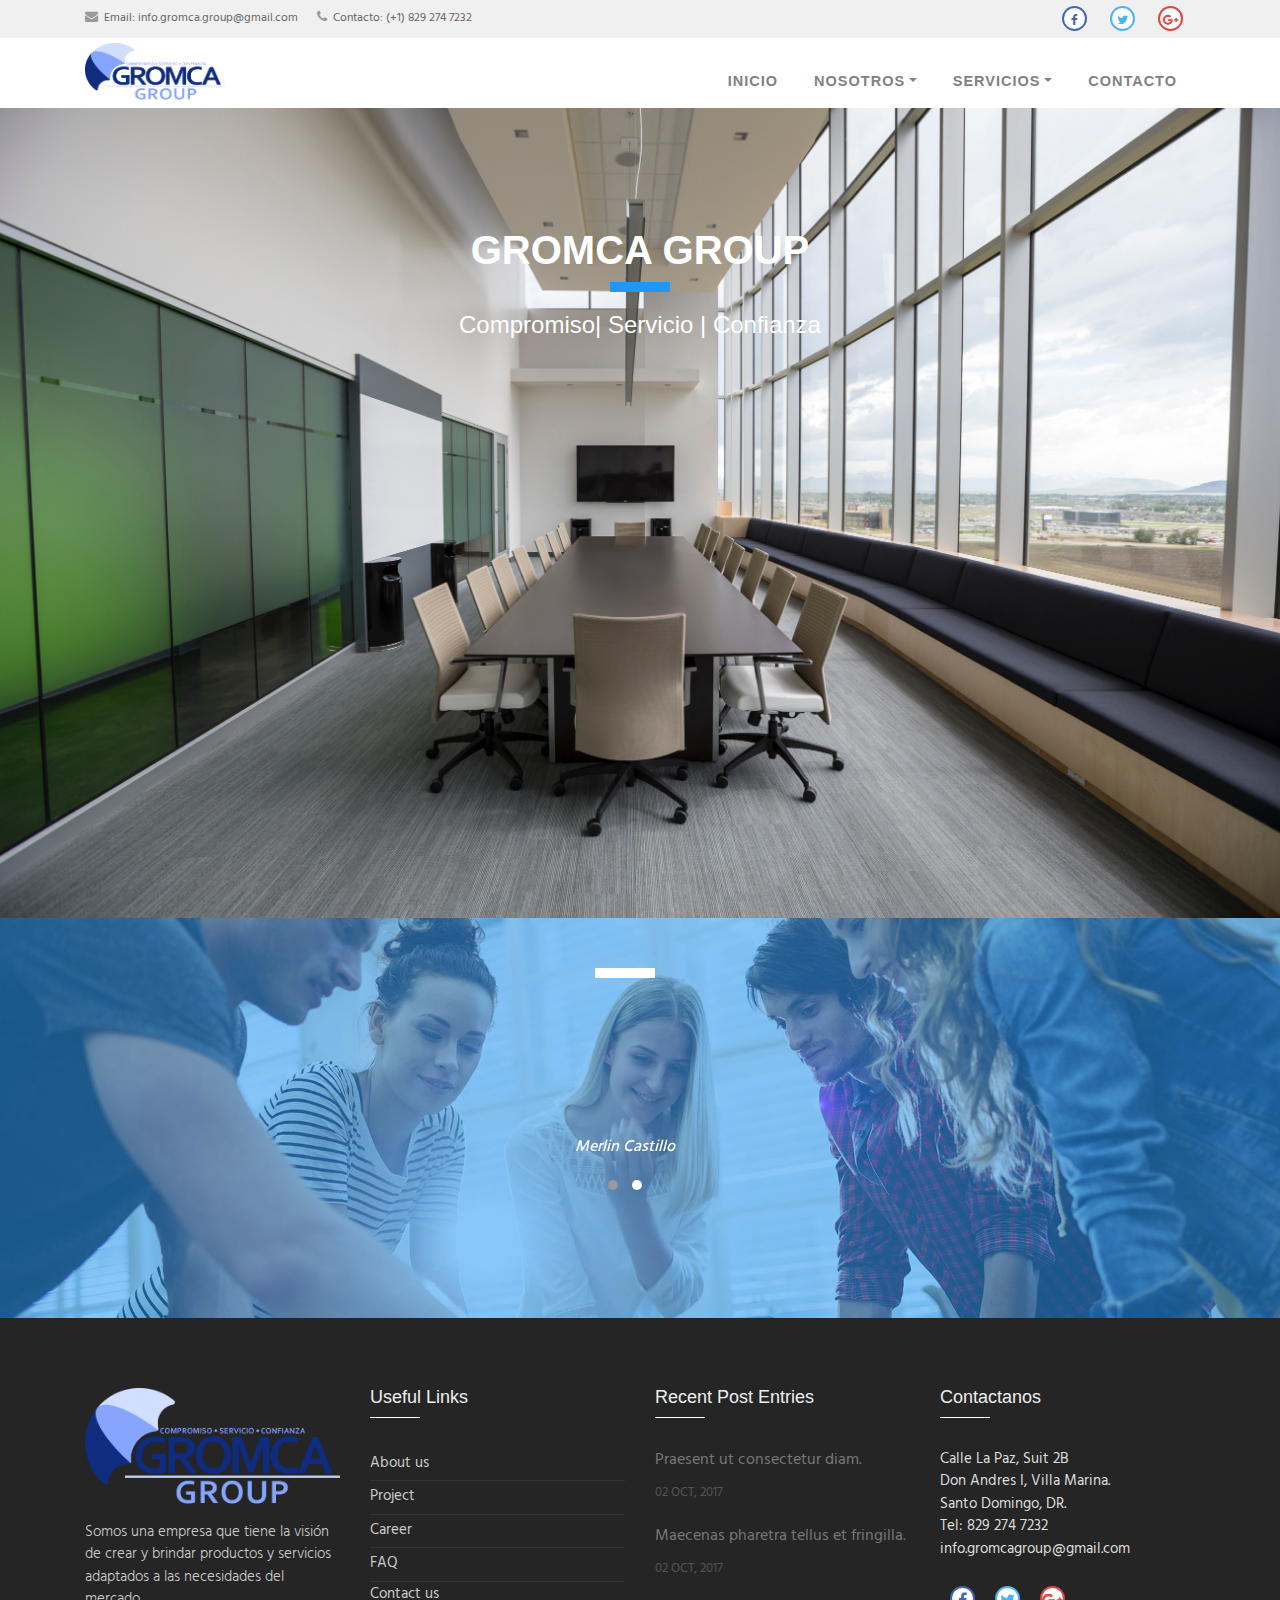
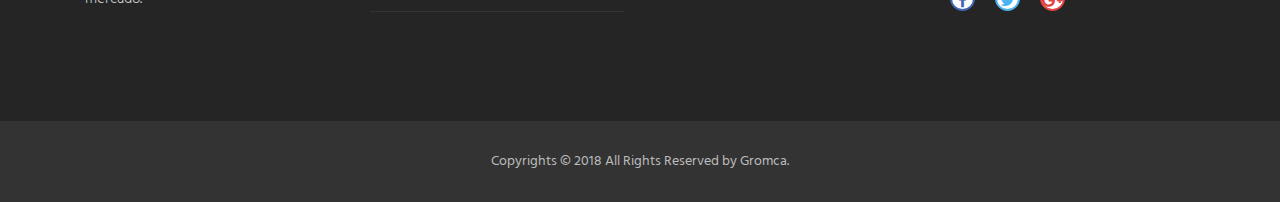
==== index.html @ 93f6288a "about and services update" ====
<!--
author: Boostraptheme
author URL: https://boostraptheme.com
License: Creative Commons Attribution 4.0 Unported
License URL: https://creativecommons.org/licenses/by/4.0/
-->

<!DOCTYPE html>
<html lang="en">

  <head>

    <meta charset="utf-8">
    <meta name="viewport" content="width=device-width, initial-scale=1, shrink-to-fit=no">
    <meta name="description" content="">
    <meta name="author" content="">

    <title>GROMCA</title>
    <link rel="shortcut icon" href="img/favicon.ico">

    <!-- Global Stylesheets -->
    <link href="https://fonts.googleapis.com/css?family=Roboto+Condensed:300,300i,400,400i,700,700i" rel="stylesheet">
    <link href="css/bootstrap/bootstrap.min.css" rel="stylesheet">
    <link rel="stylesheet" href="font-awesome-4.7.0/css/font-awesome.min.css">
    <link rel="stylesheet" href="css/animate/animate.min.css">
    <link rel="stylesheet" href="css/owl-carousel/owl.carousel.min.css">
    <link rel="stylesheet" href="css/owl-carousel/owl.theme.default.min.css">
    <link rel="stylesheet" href="css/style.css">
  </head>

  <body id="page-top">

<!--====================================================
                         HEADER
======================================================--> 

    <header>

      <!-- Top Navbar  -->
      <div class="top-menubar">
        <div class="topmenu">
          <div class="container">
            <div class="row">
              <div class="col-md-7">
                <ul class="list-inline top-contacts">
                  <li>
                    <i class="fa fa-envelope"></i> Email: <a href="mailto:info.gromca.group@gmail.com">info.gromca.group@gmail.com</a>
                  </li>
                  <li>
                    <i class="fa fa-phone"></i> Contacto: (+1) 829 274 7232
                  </li>
                </ul>
              </div> 
              <div class="col-md-5">
                <ul class="list-inline top-data">
                  <li><a href="#" target="_empty"><i class="fa top-social fa-facebook"></i></a></li>
                  <li><a href="#" target="_empty"><i class="fa top-social fa-twitter"></i></a></li>
                  <li><a href="#" target="_empty"><i class="fa top-social fa-google-plus"></i></a></li> 
                  <!-- <li><a href="#" class="log-top" data-toggle="modal" data-target="#login-modal">Login</a></li>  -->
                </ul>
              </div>
            </div>
          </div>
        </div> 
      </div> 
      
      <!-- Navbar -->
      <nav class="navbar navbar-expand-lg navbar-light" id="mainNav" data-toggle="affix">
        <div class="container">
          <a class="navbar-brand smooth-scroll" href="index.html">
            <img src="img/logo-s.png" alt="logo" class="img-fluid2">
          </a> 
          <button class="navbar-toggler navbar-toggler-right" type="button" data-toggle="collapse" data-target="#navbarResponsive" aria-controls="navbarResponsive" aria-expanded="false" aria-label="Toggle navigation"> 
                <span class="navbar-toggler-icon"></span>
          </button>  
          <div class="collapse navbar-collapse" id="navbarResponsive">
            <ul class="navbar-nav ml-auto">
                <li class="nav-item" ><a class="nav-link smooth-scroll" href="index.html">Inicio</a></li>
                <li class="nav-item dropdown" >
                  <a class="nav-link dropdown-toggle smooth-scroll" href="#" id="navbarDropdownMenuLink" data-toggle="dropdown" aria-haspopup="true" aria-expanded="false">Nosotros</a> 
                  <div class="dropdown-menu dropdown-cust" aria-labelledby="navbarDropdownMenuLink">
                    <a class="dropdown-item" href="about.html">Por qué Gromca?</a>
                    <a class="dropdown-item" href="team.html">Nuestro Equipo</a>
                  </div>
                </li>
                <li class="nav-item dropdown" >
                  <a class="nav-link dropdown-toggle smooth-scroll" href="#" id="navbarDropdownMenuLink" data-toggle="dropdown" aria-haspopup="true" aria-expanded="false">Servicios</a> 
                  <div class="dropdown-menu dropdown-cust" aria-labelledby="navbarDropdownMenuLink">
                    <a class="dropdown-item" href="upcoming.html">Productos</a>
                    <a class="dropdown-item" href="services.html">Servicios</a>
                  </div>
                </li>
                <li class="nav-item" ><a class="nav-link smooth-scroll" href="contact.html">Contacto</a></li>
                <li>
                  <div class="top-menubar-nav">
                    <div class="topmenu ">
                      <div class="container">
                        <div class="row">
                          <div class="col-md-9">
                            <ul class="list-inline top-contacts">
                              <li>
                                <i class="fa fa-envelope"></i> Email: <a href="mailto:info.gromca.group@gmail.com">info.gromca.group@gmail.com</a>
                              </li>
                              <li>
                                <i class="fa fa-phone"></i> Contacto: (1) 829 274 7232
                              </li>
                            </ul>
                          </div> 
                          <div class="col-md-3">
                            <ul class="list-inline top-data">
                              <li><a href="#" target="_empty"><i class="fa top-social fa-facebook"></i></a></li>
                              <li><a href="#" target="_empty"><i class="fa top-social fa-twitter"></i></a></li>
                              <li><a href="#" target="_empty"><i class="fa top-social fa-google-plus"></i></a></li> 
                            </ul>
                          </div>
                        </div>
                      </div>
                    </div> 
                  </div>
                </li>
            </ul>  
          </div>
        </div>
      </nav>
    </header> 


<!--====================================================
                         HOME
======================================================-->
    <section id="home">
      <div id="carousel" class="carousel slide carousel-fade"> 
        <!-- Carousel items -->
         <div class="container">
        <div class="row title-bar" >
          <div class="col-lg-12">
            <h1 class="wow fadeInUp" style="color: white">GROMCA GROUP</h1>
             <div class="heading-border"></div>
		<div class = "container" style="text-align: center;">
			<h4 class="wow fadeInUp" data-wow-delay="0.4s" style="color: white">Compromiso| Servicio | Confianza </h4>
		</div>
          </div>
        </div>
      </div>   
      </div> 
    </section> 
	 


<!--====================================================
                  COMPANY THOUGHT
======================================================-->
    <div class="overlay-thought"></div>
    <section id="thought" class="bg-parallax thought-bg">
      <div class="container">
        <div id="thought-desc" class="row title-bar title-bar-thought owl-carousel owl-theme">
          <div class="col-md-12 ">
            <div class="heading-border bg-white"></div>
            <p class="wow fadeInUp" data-wow-delay="0.4s"><b>Gromca Group</b> más que una compañia es un grupo familiar donde nos encargamos de darte soluciones, queremos minimizar tus preocupaciones. Así que dejalo en nuestras manos.</p>
            <h6>Merlin Castillo</h6>
          </div>
          <div class="col-md-12 thought-desc">
            <div class="heading-border bg-white"></div>
            <p class="wow fadeInUp" data-wow-delay="0.4s">Gracias a nuestra etica de trabajo nuestros clientes confian en nosotros, sumate,  </p>
            <h6>Guarionex Rosario </h6>
          </div>
        </div>
      </div>         
    </section> 
    

  

<!--====================================================
                      FOOTER
======================================================--> 
    <footer> 
        <div id="footer-s1" class="footer-s1">
          <div class="footer">
            <div class="container">
              <div class="row">
                <!-- About Us -->
                <div class="col-sm-3">
                  <div><img src="img/logo-w.png" alt="" class="img-fluid3"></div>
                  <ul class="list-unstyled comp-desc-f">
                     <li><p>Somos una empresa que tiene la visión de crear y brindar productos y servicios adaptados a las necesidades del mercado. </p></li> 
                  </ul><br> 
                </div>
                <!-- End About Us -->


                
                <!-- Recent News -->
                <div class="col-md-3 col-sm-6 ">
                  <div class="heading-footer"><h2>Useful Links</h2></div>
                  <ul class="list-unstyled link-list">
                    <li><a href="about.html">About us</a><i class="fa fa-angle-right"></i></li> 
                    <li><a href="project.html">Project</a><i class="fa fa-angle-right"></i></li> 
                    <li><a href="careers.html">Career</a><i class="fa fa-angle-right"></i></li> 
                    <li><a href="faq.html">FAQ</a><i class="fa fa-angle-right"></i></li> 
                    <li><a href="contact.html">Contact us</a><i class="fa fa-angle-right"></i></li> 
                  </ul>
                </div>

                <!-- End Recent list --> 



                <!-- Recent Blog Entries -->
                <div class="col-md-3 col-sm-6 ">
                  <div class="heading-footer"><h2>Recent Post Entries</h2></div>
                  <ul class="list-unstyled thumb-list">
                    <li>
                      <div class="overflow-h">
                        <a href="#">Praesent ut consectetur diam.</a>
                        <small>02 OCT, 2017</small>
                      </div>
                    </li>
                    <li>
                      <div class="overflow-h">
                        <a href="#">Maecenas pharetra tellus et fringilla.</a>
                        <small>02 OCT, 2017</small>
                      </div>
                    </li>
                  </ul>
                </div>
                <!-- End Recent Blog Entries -->

                <!-- Latest Tweets -->
                <div class="col-md-3 col-sm-6">
                  <div class="heading-footer"><h2>Contactanos</h2></div>
                  <address class="address-details-f">
                    Calle La Paz, Suit 2B<br>
					Don Andres I, Villa Marina.<br>
                    Santo Domingo, DR. <br>
                    Tel: 829 274 7232 <br>
                    <a href="info.gromcagroup@gmail.com" class=""> info.gromcagroup@gmail.com</a>
                  </address>  
                  <ul class="list-inline social-icon-f top-data">
                    <li><a href="#" target="_empty"><i class="fa top-social fa-facebook"></i></a></li>
                    <li><a href="#" target="_empty"><i class="fa top-social fa-twitter"></i></a></li>
                    <li><a href="#" target="_empty"><i class="fa top-social fa-google-plus"></i></a></li> 
                  </ul>
                </div>
                <!-- End Latest Tweets -->
              </div>
            </div><!--/container -->
          </div> 
        </div>

        <div id="footer-bottom">
            <div class="container">
                <div class="row">
                    <div class="col-md-12">
                        <div id="footer-copyrights">
                            <p>Copyrights &copy; 2018 All Rights Reserved by Gromca.</p>
                        </div>
                    </div> 
                </div>
            </div>
        </div>
        <a href="#home" id="back-to-top" class="btn btn-sm btn-green btn-back-to-top smooth-scrolls hidden-sm hidden-xs" title="home" role="button">
            <i class="fa fa-angle-up"></i>
        </a>
    </footer>

    <!--Global JavaScript -->
    <script src="js/jquery/jquery.min.js"></script>
    <script src="js/popper/popper.min.js"></script>
    <script src="js/bootstrap/bootstrap.min.js"></script>
    <script src="js/wow/wow.min.js"></script>
    <script src="js/owl-carousel/owl.carousel.min.js"></script>

    <!-- Plugin JavaScript -->
    <script src="js/jquery-easing/jquery.easing.min.js"></script> 
    <script src="js/custom.js"></script> 
  </body>

</html>
---- css/style.css ----
/*
author: Boostraptheme
author URL: https://boostraptheme.com
License: Creative Commons Attribution 4.0 Unported
License URL: https://creativecommons.org/licenses/by/4.0/
*/ 

/*====================================================
                DEFAULT VALUES:

                Font Family                 : Roboto Condensed
                
                Greenish Blue               : #2196f3       (Buttons, Icons, Links, Lines & Backgrounds)
                Steel Gray                  : #41464b       (Headings)
                light Gray                  : #61666b       (Heading Second)
                Gray                        : #717171       (Paragraphs)
                Gray extra light            : #f5f5f5       (Content Background)
                White                       : #fff          (Text With Black Backgrounds)
                Black                       : #000 

======================================================*/

@import url('https://fonts.googleapis.com/css?family=Hind:400,600');

/* General CSS */

html,
body {
    height: 100%;
}

body {
    font-family: 'Hind', sans-serif;
}  

h1, h2, h3, h4, h5 {
    font-family: 'Roboto', sans-serif;
    color:#FFFFFF;
    /*text-transform: uppercase;*/
} 

a {
    font-family: 'Hind', sans-serif;
    color: #2196f3;
}

p {
    font-family: 'Hind', sans-serif;
    color: #64707b;
    font-size: 15px;
    font-weight: 300;
}

@media (min-width: 1600px) {
    p {
        font-family: 'Hind', sans-serif;
        color: #64707b;
        font-size: 16px;
        font-weight: 300;
    }    
}
 
/*====================================================
                       NAVIGATION
======================================================*/
     
    /*Top Navbar*/

    .top-menubar-nav {
        display: none;
    }

    header .topmenu {
        background: #f0f0f0;
        border-top: solid 1px #f0f0f0;
        border-bottom: solid 1px #f0f0f0;
    }


    /*Top Contacts*/

    header .topmenu ul {
        margin: 0;
    }

    header .topmenu .top-contacts {
        line-height: 25px;
    }

    header .topmenu .top-contacts li {
        color: #666;
        padding: 5px 0;
        font-size: 12px;
        margin-right: 15px;
        display: inline-block;
    }

    header .topmenu .top-contacts li a {
        color: #666;
    }

    header .topmenu .top-contacts i {
        color: #999;
        font-size: 13px;
        margin-right: 3px;
    }


    /*Top Data*/

    header .topmenu .top-data {
        text-align: right;
    }

    header .topmenu .top-data li {
        padding: 5px 11px;
        margin-left: -4px;
        display: inline-block;
        border-right: solid 1px #eee;
    }

    header .topmenu .top-data li:first-child {
        margin-left: 0;
        border-left: solid 1px #eee;
    }

    header .topmenu .top-data li a {
        font-size: 12px;
    }

    header .topmenu .top-data li a:hover {
        text-decoration: none;
    }

    .top-social {
        height: 25px;
        line-height: 25px;
        text-align: center;
        width: 25px;
        border-radius: 50%;
        background: #fff;
    }

    header .topmenu .top-data li i.top-social.fa-facebook,
    .social-icon-f li i.top-social.fa-facebook {
        border: 2px solid #4267b2;
        color: #4267b2;
    }

    header .topmenu .top-data li i.top-social.fa-facebook:hover,
    .social-icon-f li i.top-social.fa-facebook:hover {
        background: #4267b2;
        color: #fff;
    }

    header .topmenu .top-data li i.top-social.fa-twitter,
    .social-icon-f li i.top-social.fa-twitter {
        border: 2px solid #4AB3F4;
        color: #4AB3F4;
    }

    header .topmenu .top-data li i.top-social.fa-twitter:hover,
    .social-icon-f li i.top-social.fa-twitter:hover {
        background: #4AB3F4;
        color: #fff;
    }

    header .topmenu .top-data li i.top-social.fa-google-plus,
    .social-icon-f li i.top-social.fa-google-plus {
        border: 2px solid #e24343;
        color: #e24343;
    }

    header .topmenu .top-data li i.top-social.fa-google-plus:hover,
    .social-icon-f li i.top-social.fa-google-plus:hover {
        background: #e24343;
        color: #fff;
    }

    header .topmenu .top-data li a.log-top {
        text-decoration: none;
        font-size: 15px;
        font-weight: 700;
        color:#888;
    }

    header .topmenu .top-data li a.log-top:hover {
        color:#555;
    }


    /*Responsive Topbar*/

    @media (max-width: 991px) {
        header .topmenu ul {
            text-align: center !important;
        }

        header .topmenu .top-data li {
            top: 1px;
            padding: 6px 10px;
            margin-left: -5px;
            position: relative;
            border: solid 1px #eee;
        }
    }


    /*Navbar*/
    .affix {
        position: fixed;
        top: 0;
        right: 0;
        left: 0;
        z-index: 1030;
        box-shadow: 0px 0.5px 4px #c3c2c2;
    }  

    .navbar {
        padding: 0;
        -webkit-transition: all .5s ease-in-out;
        transition: all .5s ease-in-out;
        background: #fff;
    }

    .navbar-header {
        padding-left: 85px;
    }

    .justify-content-end {
        padding-right: 85px;
    }

    .navbar-nav {
        float: right;
    }


    .navbar-nav>li {
        height: 65px;
        line-height: 65px;
        border-bottom: 3px solid rgba(0, 0, 0, 0);
        transition: all .5s ease-in-out;
    }

    .navbar-nav>li:hover,
    .navbar-nav>li:active {
        border-bottom: 2px solid #2196f3;
        background: #f0f0f0;
    }

    .navbar-nav>li>a {
        color: #808282 !important; 
        font-size: 14.5px;
        font-weight: 700;
        font-family: "hine", sans-serif;
        text-transform: uppercase;
        letter-spacing: 1px;
        margin: 0 10px;
    }

    .navbar-nav>li>a:hover,
    .navbar-nav>li>a:active {
        color: #2196f3!important;
    }

    
    /*This is item search bar*/

    .navbar-nav li>.search {
        color: #aaa;
        cursor: pointer;
        font-size: 15px;
        z-index: 0;
        min-width: 30px;
        margin-top: 3px;
        padding: 28px 0;
        text-align: center;
        display: inline-block;
    }

    .navbar-nav li>.search:hover {
        color: #2196f3;
    }

    .navbar .search-open {
        right: 0;
        top: 65px;
        display: none;
        height: 50px;
        padding: 4px;
        position: absolute;
        background: #fff;
        box-shadow: 0 0 3px #ddd;
        z-index: 1001;
    }

    .navbar .search-open input,
    .navbar .search-open span {
        height: 40px;
        border-color: #2196f3;
        line-height: 50px;
    }

    .navbar .search-open span {
        background: #2196f3;
        color: #fff;
    }

    .navbar-toggle {
        background-color: rgba(0, 0, 0, 0.1);
        border: 1px solid #fff;
        border-radius: 0;
    }

    .navbar-toggle .navbar-toggler-icon {
        background-color: #fff!important;
    }

    .navbar-collapse {
        max-height: none !important;
    }

    .vesco-top-nav ul.navbar-nav>li>a.active {
        color: #2196f3!important;
    }
      
    @media (min-width: 992px){

        .navbar-expand-lg .navbar-nav .dropdown-menu.mega-menu {
            position: absolute;
            left: -280px;
        }

        .dropdown-cust.mega-menu .dropdown-item {
            border-right: 1px solid #e0e0e0;
        }    

        .dropdown-cust.mega-menu {
            margin-top: 0px;
            min-width: 450px;
            padding: 0;
            border-top: 2px solid #2196f3;
            border-left: 2px solid rgba(1, 1, 1, 0);
            border-right: 2px solid rgba(1, 1, 1, 0);
            border-bottom: 2px solid #2196f3;
            border-radius: 0;
        }
    } 

    @media (min-width: 992px) and (max-width: 1200px) {
        .navbar-expand-lg .navbar-nav .dropdown-menu.mega-menu {
            position: absolute;
            left: -300px;
        }    
    }

    .dropdown-cust {
        margin-top: 0px;
        min-width: 220px;
        padding: 0;
        border-top: 2px solid #2196f3;
        border-left: 2px solid rgba(1, 1, 1, 0);
        border-right: 2px solid rgba(1, 1, 1, 0);
        border-bottom: 2px solid #2196f3;
        border-radius: 0;
    } 

    .dropdown-cust .dropdown-item {
        display: block;
        width: 100%;
        padding: 0px 1rem;
        margin: 0px;
        height: 40px;
        line-height: 40px;
        font-size: 14px;
        clear: both;
        font-weight: 400;
        color: #61666b;
        text-align: inherit;
        white-space: nowrap;
        text-transform: uppercase;
        background: 0 0;
        border-bottom: 1px solid #e0e0e0;
    } 

    .dropdown-cust .dropdown-item:hover,
    .dropdown-cust .dropdown-item.active {
        background: #f0f0f0;
    }

    .dropdown-cust.mega-menu .mega-menu-img img {
    }

    @media (max-width: 991px) {

        .navbar>.container .navbar-nav {
            float: left;
            border-top: 1px solid #ddd;
            width: 100%;
        }

        .navbar>.container .navbar-brand,
        .navbar>.container-fluid .navbar-brand {
            padding: 12px 0px;
            margin-left: -10px;
        }

        .navbar-toggle {
            margin-right: 0;
        }

        .navbar .search-open {
            width: 100%;
        }

        .navbar-nav>li {
            height: auto;
            line-height: 35px;
            border-bottom: 3px solid rgba(0, 0, 0, 0);
            transition: all .5s ease-in-out;
            border-bottom: 1px solid #ddd;
        }

        .navbar-nav>li.active,
        .navbar-nav>li:hover,
        .navbar-nav>li:active {
            border-bottom: 2px solid #ddd;
            background: #f0f0f0;
        }

        .navbar li>.search {
            display: none;
        }

        .navbar .search-open {
            right: 0;
            top: 0;
            display: block;
            height: auto;
            line-height: 50px;
            padding: 4px;
            position: relative;
            box-shadow: none;
            background: none;
            z-index: 1;
        }

        .dropdown-cust {
            margin-top: -2px;
            min-width: 220px;
            padding: 0;
            border-left: 2px solid rgba(1, 1, 1, 0);
            border-right: 2px solid rgba(1, 1, 1, 0);
            border-bottom: 2px solid #2196f3;
            border-radius: 0;
            z-index: 0;
            overflow: hidden;
        }
    }

    @media (max-width: 767px) {

        .affix {
            position: absolute;
            top: 0;
            right: 0;
            left: 0;
            z-index: 1030;
            box-shadow: 0px 0.5px 4px #c3c2c2;
        }  

        .top-menubar {
            display: none;
        }

        .container {
            max-width: 100%;
        }

        .navbar>.container .navbar-brand,
        .navbar>.container .navbar-toggler,
        .navbar>.container-fluid .navbar-brand {
            margin: 8px 10px;
        }

        .navbar>.container .navbar-brand,
        .navbar>.container-fluid .navbar-brand {
            padding: 8px 0px;
        }

        .navbar-nav>li {
            line-height: 25px;
            padding: 0 20px;
            border-bottom: 3px solid rgba(0, 0, 0, 0);
            transition: all .5s ease-in-out;
            border-bottom: 1px solid #ddd;
        }

        .navbar-nav>li:last-child {
            padding: 0px;
        }
        .navbar-nav>li.dropdown .dropdown-menu {
            margin-bottom: 15px;
        }

        .top-menubar-nav {
            display: block;
        }
    }

    @media (min-width: 1600px) {
        .dropdown-cust .dropdown-item {
            font-size: 15px;
        }
    }

/*====================================================
                  BUTTON (Generic)
======================================================*/

    .btn-general {
        background-color: transparent;
        text-align: center;
        border-width: 1px;
        border-radius: 0px;
        font-size: 16px;
        padding: 10px 15px;
        font-weight: 400;
        text-transform: uppercase;
    }

    .btn-white {
        border-color: #2196f3;
        background-color: #2196f3;
        color: #fff;
    }

    .btn-white:hover,
    .btn-white:focus {
        background-color: transparent;
        color: #2196f3;
        cursor: pointer;
    }

    .btn-green {
        border-color: #2196f3;
        color: #2196f3;
    }

    .btn-green:hover,
    .btn-green:focus {
        background-color: #2196f3;
        color: #fff;
        cursor: pointer;
    }
     
/*====================================================
                       HOME
======================================================*/

    .carousel-fade {
        height: 90vh;
        background-size: cover;
        background-position: center center;
        background-repeat: no-repeat;
        background-image: url(../img/PageImages/home.jpg);
    }

    .carousel-fade .carousel-inner .carousel-item {
        -webkit-transition-property: opacity;
        transition-property: opacity;
    }

    .carousel-fade .carousel-control {
        z-index: 2;
    }

    .carousel-fade {
        position: relative;
        height: 90vh;
    }

    .hero {
        position: absolute;
        top: 45%;
        left: 50%;
        background: rgba(0, 0, 0, 0.7);
        border: 5px solid #fff;
        padding: 40px;
        z-index: 3;
        color: #c0c0c0;
        text-align: center;
        text-transform: uppercase;
        text-shadow: 1px 1px 0 rgba(0, 0, 0, 0);
        -webkit-transform: translate3d(-50%, -50%, 0);
        -moz-transform: translate3d(-50%, -50%, 0);
        -ms-transform: translate3d(-50%, -50%, 0);
        -o-transform: translate3d(-50%, -50%, 0);
        transform: translate3d(-50%, -50%, 0);
    }

    .hero h1 {
        font-size: 3.5em;
        color: #fff;
        font-weight: 700;
        width: 600px;
        margin: 0;
        padding: 0;
        opacity: 1;
        letter-spacing: 2px;
        margin-bottom: 30px;
    }

    .hero h1 span a {
        color: #2196f3;
        text-decoration: none;
    }

    .hero h3 {
        font-size: 1em;
        color: #fff;
        letter-spacing: 2px;
        margin-bottom: 15px;
    }

    .hero button {
        margin: 10px 0;
    }

    .carousel-fade .carousel-inner .carousel-item .hero {
        opacity: 0;
        -webkit-transition: 2s all ease-in-out .1s;
        -moz-transition: 2s all ease-in-out .1s;
        -ms-transition: 2s all ease-in-out .1s;
        -o-transition: 2s all ease-in-out .1s;
        transition: 2s all ease-in-out .1s;
    }

    .carousel-fade .carousel-inner .carousel-item.active .hero {
        opacity: 1;
        -webkit-transition: 2s all ease-in-out .1s;
        -moz-transition: 2s all ease-in-out .1s;
        -ms-transition: 2s all ease-in-out .1s;
        -o-transition: 2s all ease-in-out .1s;
        transition: 2s all ease-in-out .1s;
    }

    .overlay {
        position: absolute;
        width: 100%;
        height: 90%;
        z-index: 2;
        background: rgba(0, 0, 0, 0);
    }

    .carousel-fade .carousel-inner .carousel-item {
        height: 100vh;
    }

    @media (max-width: 767px) {
        .hero h1 {
            font-size: 2.5em;
            color: #fff;
            font-weight: 700;
            width: 400px;
            margin: 0;
            padding: 0;
            opacity: 1;
            letter-spacing: 2px;
            margin-bottom: 30px;
        }
        .hero h3 {
            font-size: 1em;
            color: #fff;
            letter-spacing: 2px;
            line-height: 25px;
            margin-bottom: 15px;
        }
    }

    @media (max-width: 575px) {
        .hero {
            position: absolute;
            top: 45%;
            padding: 20px 0px;
        }
        .hero h1 {
            font-size: 1.9em;
            color: #fff;
            font-weight: 700;
            width: 370px;
            margin: 0;
            padding: 0;
            opacity: 1;
            letter-spacing: 2px;
            margin-bottom: 30px;
        }
        .hero h3 {
            font-size: .9em;
            color: #fff;
            letter-spacing: 2px;
            line-height: 25px;
            margin-bottom: 15px;
        }
    }

    @media (max-width: 420px) {
        .hero {
            position: absolute;
            top: 45%;
            padding: 20px 0;
            border: 3px solid #fff;
        }
        .hero h1 {
            font-size: 1.7em;
            color: #fff;
            font-weight: 700;
            width: 295px;
            margin: 0;
            padding: 0;
            opacity: 1;
            letter-spacing: 2px;
            margin-bottom: 30px;
        }
        .hero h3 {
            font-size: .8em;
            color: #fff;
            letter-spacing: 2px;
            line-height: 25px;
            margin-bottom: 15px;
        }
    }

/*====================================================
               OTHER HOME PAGE
======================================================*/

      .home-p {
        z-index: 1;
        padding: 100px 0;
        position: relative;
      }

      .home-p.breadcrumbs-lg {
        padding: 200px 0;
      } 

      .home-p.pages-head1 {
        background: url(../img/img/banner-1.jpg) no-repeat;
        background-size: cover;
        background-position: center center;
      }
      .home-p.pages-head1about {
        background: url(../img/project/pro-3.jpg) no-repeat;
        background-size: cover;
        background-position: center center;
      }
      .home-p.pages-clean {
        background: url(../img/img/pro-3.jpg) no-repeat;
        background-size: cover;
        background-position: center center;
      }
      .home-p.pages-security {
        background: url(../img/img/seguridad.jpg) no-repeat;
        background-size: cover;
        background-position: center center;
      }
      .home-p.pages-maintenance {
        background: url(../img/img/mantenimiento.jpg) no-repeat;
        background-size: cover;
        background-position: center center;
      }

      .home-p.pages-head2 {
        background: url(../img/img/banner-2.jpg) no-repeat;
        background-size: cover;
        background-position: center center;
      } 

      .home-p.pages-head3 {
        background: url(../img/img/banner-3.jpg) no-repeat;
        background-size: cover;
        background-position: center center;
      }  

      .home-p.pages-head4 {
        background: url(../img/PageImages/contact.jpg) no-repeat;
        background-size: cover;
        background-position: center center;
      }  

      .home-p:after {
        top: 0;
        left: 0;
        z-index: -1;
        width: 100%;
        height: 100%;
        content: " ";
        position: absolute;
        background: rgba(0,0,0,0.2);
      }

      .home-p h1 {
        color: #fff;
        font-size: 40px;
        line-height: 50px;
        text-transform: uppercase;
      }

      .home-p p {
        color: #fff;
        font-size: 24px;
        font-weight: 200;
        margin-bottom: 0;
        text-transform: uppercase;
      }

      @media (max-width: 992px) {
        .home-p.breadcrumbs-lg {
          padding: 100px 0;
        }
      }

      @media (max-width: 768px) {
        .home-p,
        .home-p.breadcrumbs-lg {
          padding: 50px 0;
        }

        .home-p h1 {
          font-size: 30px;
          line-height: 40px;
        }

        .home-p p {
          font-size: 18px;
        }
      }

/*====================================================
               TITLE CONTENT (Generic)
======================================================*/

    .title-bar {
        padding: 100px 0;
    }

    .title-bar h1 {
        color: #41464b;
        text-align: center;
        font-weight: 700;
        margin: 20px auto 10px auto;
    }

    .title-bar .heading-border {
        width: 60px;
        height: 10px;
        background-color: #2196f3;
        margin: 0 auto 20px auto;
    }

    .heading-border-light {
        width: 30px;
        height: 5px;
        background-color: #2196f3;
        margin: 0 0 20px 0;
    }

    .title-bar p {
        color: #717171;
    }

    .title-bar p {
        text-align: center;
        font-size: 15px;
        line-height: 1.5;
        padding-bottom: 40px;
        margin: 0 auto;
        max-width: 700px;
    }

    .title-bar .title-but {
        margin: 0;
        background-color: transparent;
        text-align: center;
    }

    @media (max-width: 575px) {

        .title-bar {
            padding: 50px 0;
        }

        .title-bar h1 {
            color: #41464b;
            font-size: 30px;
            text-align: center;
            font-weight: 700;
            margin: 20px auto 10px auto;
        }

        .title-bar p {
            text-align: center;
            font-size: 14px;
            line-height: 1.5;
            padding-bottom: 40px;
            margin: 0 auto;
            max-width: 700px;
        }
    }

    @media (min-width: 1600px) {
        .title-bar p {
            font-size: 16px;
        }
    }

/*====================================================
               COLOR (Generic)
======================================================*/

    .cl-white {
        color: #fff;
    }

    .cl-atlantis {
        color: #fff;
    }

    .bg-white {
        background: #fff;
    }

    .bg-atlantis {
        background: #2196f3;
    }

    .bg-starship {
        background: #cdd613;
    }

    .bg-matisse {
        background: #0b385d;
    }

    .bg-chathams {
        background: #0aa1b9;
    }

    .bg-gray {
        background: #f0f0f0;
    }

    .bg-light-gray {
        background: #f9f9f9;
    }

    .bg-gradiant {
        background: -moz-linear-gradient(45deg, rgba(34, 155, 242, 1) 0%, rgba(0, 128, 129, 1) 99%, rgba(0, 128, 128, 1) 100%);
        /* ff3.6+ */
        background: -webkit-gradient(linear, left bottom, right top, color-stop(0%, rgba(34, 155, 242, 1)), color-stop(99%, rgba(0, 128, 129, 1)), color-stop(100%, rgba(0, 128, 128, 1)));
        /* safari4+,chrome */
        background: -webkit-linear-gradient(45deg, rgba(34, 155, 242, 1) 0%, rgba(0, 128, 129, 1) 99%, rgba(0, 128, 128, 1) 100%);
        /* safari5.1+,chrome10+ */
        background: -o-linear-gradient(45deg, rgba(34, 155, 242, 1) 0%, rgba(0, 128, 129, 1) 99%, rgba(0, 128, 128, 1) 100%);
        /* opera 11.10+ */
    }

/*====================================================
                LOGIN OR REGISTER
======================================================*/

        #login-modal .modal-dialog {
            margin-top: 170px;
            width: 400px;
        }

        #login-modal label {
            color: #888;
            margin-bottom: 0;
        }

        #login-modal input[type=text],
        input[type=password] {
            margin-bottom: 15px;
            border-radius: 0;
        }

        .modal-backdrop.in {
            filter: alpha(opacity=10);
            opacity: .8;
        }

        .modal-content {
            /*background-color: #ececec;*/
            border: 3px solid #2196f3;
            border-radius: 0px;
            outline: 0;
        }

        .modal-header {
            min-height: 16.43px;
            padding: 15px 15px 15px 15px;
            border-bottom: 0px;
        }

        .modal-body {
            position: relative;
            padding: 25px 45px;
        }

        .modal-footer {
            padding: 15px 45px 15px 45px;
            text-align: left;
            width: 100%;
            border-top: 0px;
            -ms-flex-align: center;
            align-items: center;
            -ms-flex-pack: end;
            justify-content: center;
        }

        .modal-footer {
            display: -ms-flexbox;
            display: flex;
            padding: 15px;
            border-top: 1px solid #e9ecef;
        }

        .checkbox {
            margin-bottom: 0px;
        }


        .btn-link {
            padding: 5px 10px 0px 0px;
            color: #95a5a6;
        }

        .btn-link:hover,
        .btn-link:focus {
            color: #2c3e50;
            text-decoration: none;
        }

        @media (max-width: 575px) {
            #login-modal .modal-dialog {
                margin-top: 100px;
                width: 300px;
                margin: 100px auto;
            }
        }

/*====================================================
                        ABOUT
======================================================*/

    .about .about-content-box {
        padding: 80px 20px;
        text-align: center;
    }

    .about-content-box>i {
        color: #fff;
        height: 150px;
        line-height: 150px;
        font-size: 100px;
    }

    .about-content-box>h5 {
        color: #fff;
        text-transform: none;
        font-weight: normal;
        padding: 20px 0 10px 0;
    }

    .about-content-box>p {
        color: #fff;
    }

    @media (max-width: 767px) {
        .about .container-fluid {
            width: 60%
        }

        .about .container-fluid .col-md-4 {
            margin: 15px 0;
        }
    }

    @media (max-width: 585px) {
        .about .container-fluid {
            width: 80%
        }

        .about .container-fluid .col-md-4 {
            margin: 15px 0;
        }
    }


    @media (max-width: 420px) {
        .about .container-fluid {
            width: 100%
        }

        .about .container-fluid .col-md-4 {
            margin: 0;
        }
    }


/*====================================================
                       STORY
======================================================*/

    #story {
        padding-bottom: 50px;
    }

    .story-desc {
        padding: 0 40px 40px 10px;
    }

    .story-desc>h6 {
        color: #2196f3;
        font-weight: 700;
    }

    .story-desc>p {
        font-size: 15px;
    }

    .story-descb {
        padding: 10px 10px 30px 10px;
        margin: 60px 0;
        background: #f7f7f7;
        text-align: center;
        -webkit-transition: all .5s ease-in-out;
        transition: all .5s ease-in-out;
    }

    .story-descb:hover {
        box-shadow: 2px 2px 6px 1px rgba(158, 158, 158, 0.77);
        border-bottom: 5px solid #2196f3;
        margin-top: 55px;
        cursor: pointer;
    }

    .story-descb>i {
        font-size: 45px;
        height: 60px;
        line-height: 60px;
        color: #999;
    }

    .story-descb h6 {
        font-size: 18px;
        color: #666;
        padding: 25px 0 5px;
    }

    .story-descb p {
        color: #867f7f;
        font-size: 14px;
    }

    @media (max-width: 767px) {
        .story-descb {
            padding: 10px 10px 30px 10px;
            margin: 20px 0;
            background: #f7f7f7;
            text-align: center;
            -webkit-transition: all .5s ease-in-out;
            transition: all .5s ease-in-out;
        }
    }

    @media (max-width: 585px) {
        .story-descb {
            padding: 10px 10px 30px 10px;
            margin: 20px 10%;
            background: #f7f7f7;
            text-align: center;
            -webkit-transition: all .5s ease-in-out;
            transition: all .5s ease-in-out;
        }
    }

    @media (max-width: 420px) {
        .story-descb {
            padding: 10px 10px 30px 10px;
            margin: 20px 0%;
            background: #f7f7f7;
            text-align: center;
            -webkit-transition: all .5s ease-in-out;
            transition: all .5s ease-in-out;
        }
    }

    @media (min-width: 1600px) {
        .story-desc>p {
            font-size: 16px;
        }

        .story-descb p {
            color: #867f7f;
            font-size: 16px;
        }
    }

/*====================================================
                       THOUGHT
======================================================*/

    .bg-parallax {
        background-repeat: no-repeat;
        background-size: cover;
        background-position: center;
        /*background-attachment: fixed;*/
    }

    .thought-bg {
        height: 400px;
        background-image: url(../img/thought-bg.jpg);
    }

    .title-bar-thought p {
        color: #fff;
        font-size: 17px;
        padding-top: 50px;
    }

    .title-bar-thought h6 {
        text-align: center;
        font-style: italic;
        color: #fff;
    }

    .overlay-thought {
        position: absolute;
        width: 100%;
        height: 400px;
        background: rgba(33, 150, 243, 0.53);
    }

    #thought .title-bar {
        padding: 50px 0;
    }


/*====================================================
                       OFFER
======================================================*/

    #comp-offer {
        padding: 100px 0;
    }

    .desc-comp-offer h2,
    .desc-comp-offer>.heading-border-light {
        margin-left: 20px;
    }

    .desc-comp-offer-cont {
        margin-bottom: 10px;
        box-shadow: 3px 3px 10px 1px rgba(158, 158, 158, 0.68);
        -webkit-transition: all .5s ease-in-out;
        transition: all .5s ease-in-out;
    }

    .desc-comp-offer-cont:hover {
        margin-bottom: 10px;
        border-bottom: 5px solid #2196f3;
        margin-top: -5px;
        cursor: pointer;
    }

    .desc-comp-offer .btn-green {
        margin: 15px;
    }

    .desc-comp-offer .btn-white {
        margin: 15px;
        padding: 10px 18px;
    }

    .thumbnail-blogs {
        position: relative;
        overflow: hidden;
    }

    .caption {
        position: absolute;
        top: 0;
        right: 0;
        background: rgba(33, 150, 243, 0.72);
        width: 100%;
        height: 100%;
        padding: 2%;
        display: none;
        text-align: center;
        color: #fff !important;
        z-index: 2;
    }

    .caption i {
        margin: 30% 4px;
        border: 2px solid #fff;
        cursor: pointer;
        font-size: 25px;
        border-radius: 50%;
        padding: 5px;
        transition: border 0.2s ease, font-size 0.2s ease;
    }

    .desc-comp-offer-cont h3 {
        padding: 30px 10px 0 10px;
        font-size: 18px;
        text-transform: none;
    }

    .desc-comp-offer-cont p {
        padding: 0 10px;
        font-size: 14px;
    }

    .desc-comp-offer-cont a {
        padding: 0px 10px;
    }

    @media (min-width: 768px) and (max-width: 991px) {

        #comp-offer {
            margin-left: 10px
        }

        #comp-offer .col-md-3:first-child {
            -ms-flex: 0 0 90%;
            flex: 0 0 90%;
            max-width: 90%!important;
        }

        #comp-offer .col-md-3 {
            -ms-flex: 0 0 33%;
            flex: 0 0 33%;
            max-width: 33%!important;
        }
    }

    @media (max-width: 767px) {
        .desc-comp-offer {
            margin-top: 20px;
        }
    }

    @media (max-width: 575px) {
        #comp-offer .col-sm-6 {
            -ms-flex: 0 0 70%;
            flex: 0 0 70%;
            max-width: 70%!important;
        }

        .desc-comp-offer {
            margin: 20px auto;
        }
    }

    @media (max-width: 420px) {
        #comp-offer .col-sm-6 {
            -ms-flex: 0 0 95%;
            flex: 0 0 95%;
            max-width: 95%!important;
        }
    }

    @media (min-width: 1600px) {
        .desc-comp-offer-cont p {
            padding: 0 10px;
            font-size: 16px;
        }
    }

/*====================================================
                      WHAT WE DO
======================================================*/

    .what-we-do {
        padding: 110px 0;
    }

    .what-we-do h3 {
        padding-top: 20px;
        color: #fff;
        font-weight: 700;
    }

    .what-we-do .heading-border-light {
        background-color: #fff;
    }

    .what-we-do p {
        color: #fff;
    }

    .what-we-desc {
        padding: 20px;
        color: #fff;
    }

    .what-we-desc i {
        float: left;
        font-size: 35px;
        margin-right: 20px;
        height: 95px;
        line-height: 45px;
    }

    .what-we-desc h6 {
        height: 30px;
        font-size: 18px;
        line-height: 30px;
    }

    .what-we-desc p {
        font-size: 14px;
    }

    @media (min-width: 992px) and (max-width: 1199px) {
        .what-we-desc i {
            float: left;
            font-size: 35px;
            margin-right: 20px;
            height: 125px;
            line-height: 45px;
        }
    }

    @media (min-width: 768px) and (max-width: 991px) {

        .what-we-do {
            padding: 110px 50px;
        }

        .what-we-do .col-md-4 {
            -ms-flex: 0 0 50%;
            flex: 0 0 50%;
            max-width: 50%!important;
        }
    }

    @media (max-width: 575px) {
        .what-we-do .col-sm-6 {
            -ms-flex: 0 0 80%;
            flex: 0 0 80%;
            max-width: 80%!important;
            margin: auto;
        }
    }

    @media (max-width: 575px) {
        .what-we-do .col-sm-6 {
            -ms-flex: 0 0 95%;
            flex: 0 0 95%;
            max-width: 95%!important;
            margin: auto;
        }
    }

    @media (min-width: 1600px) {
        .what-we-desc p {
            font-size: 15px;
        }
    }

/*====================================================
                   SERVICE-HOME
======================================================*/

    #service-h {
        padding: 120px 0 50px;
    }

    .service-h-desc {
        padding: 50px 10px 90px 60px;
    }

    .service-h-desc>h6 {
        color: #2196f3;
        font-weight: 700;
    }

    .service-himg {
        background: #F0F0F0;
        height: 475px;
        margin-top: 30px;
        width: 70%;
    }

    .service-himg iframe {
        height: 370px;
        width: 130%;
        margin: 50px -60px 70px 65px;
        box-shadow: 3px 3px 8px 1px #505050;
        border: 1px solid #2196f3;
    }

    .service-h-tab {
        position: relative;
        margin: 20px 0;
    }

    .service-h-tab .nav-tabs>a {
        border-radius: 0;
        width: 190px;
        text-align: center;
        height: 55px;
        line-height: 40px;
        border: 1px solid #ddd;
    }

    .service-h-tab .nav-tabs>a.active {
        color: #fff;
        border: 1px solid #2196f3;
        background: #2196f3;
    }

    .service-h-tab .tab-content .tab-pane {
        padding: 20px 20px 0px 10px;
    }

    @media (min-width: 768px) and (max-width: 1199px) {
        .service-himg {
            background: #fff;
            height: 475px;
            margin: auto;
        }

        #service-h .col-md-6 {
            -ms-flex: 0 0 100%;
            flex: 0 0 100%;
            max-width: 100%!important;
        }

        .service-himg iframe {
            height: 370px;
            width: 100%;
            margin: 50px auto 70px auto;
            box-shadow: 3px 3px 8px 1px #505050;
            border: 1px solid #2196f3;
        }
    }

    @media (min-width: 768px) and (max-width: 991px) {

        .service-himg iframe {
            height: 370px;
            width: 100%;
            box-shadow: 3px 3px 8px 1px #505050;
            border: 1px solid #2196f3;
        }
    }

    @media (max-width: 767px) {

        #service-h {
            padding: 30px 0 0px;
        }

        .service-himg {
            background: #fff;
            height: 315px;
            width: 100%;
        }
        .service-himg iframe {
            height: 270px;
            width: 100%;
            margin: 50px auto 70px auto;
            box-shadow: 3px 3px 8px 1px #505050;
            border: 1px solid #2196f3;
        }

        .service-h-tab .nav-tabs>a {
            border-radius: 0;
            width: 100%;
            text-align: center;
            height: 55px;
            line-height: 40px;
            border: 1px solid #ddd;
        }
    }

    @media (max-width: 420px) {
        .service-himg iframe {
            height: 200px;
            width: 100%;
            margin: 50px auto 70px auto;
            box-shadow: 3px 3px 8px 1px #505050;
            border: 1px solid #2196f3;
        }

        .service-h-desc {
            padding: 50px 10px 90px 10px;
        }
    }



/*====================================================
                       CLIENT
======================================================*/

    #client {
        padding-bottom: 100px;
        background: #f0f0f0;
    }

    .client-cont {
        width: 400px;
        padding: 30px;
        background: #fff;
        margin: 0 auto;
        border-bottom: 5px solid #2196F3;
    }

    .client-cont img {
        height: 90px;
        width: 90px;
        margin-right: 35px;
        border-radius: 50%;
        float: left;
    }

    .client-cont h5 {
        padding-top: 10px;
        height: 45px;
        line-height: 45px;
    }

    .client-cont h6 {
        font-size: 14px;
        font-weight: 700;
        padding-bottom: 25px;
    }

    .client-cont i {
        font-size: 20px;
        color: #666;
    }

    .client-cont p {
        width: 400px;
        padding: 5px 30px;
    }

    @media (max-width: 991px) {
    .client-cont {
        width: 330px;
        padding: 30px;
        background: #fff;
        margin: 0 auto;
    }
        .client-cont p {
            width: 320px;
            padding: 5px 30px;
        }
    }

    @media (max-width: 767px) {
        .client-cont {
            width: 100%;
            padding: 30px;
            background: #fff;
            margin: 0 auto;
            margin-top: 20px;
        }

        .client-cont p {
            width: 100%;
            padding: 5px 30px;
        }
    }

    @media (max-width: 420px) {
        h5 {
            color: white;
            font-size: 16px;
            text-transform: uppercase;
        }
    }


/*====================================================
                   CONTACT-HOME
======================================================*/

    .contact-h-bg {
        background-image: url(../img/contact-bg.jpg);
        background-attachment: fixed;
        background-repeat: no-repeat;
        background-size: cover;
    }

    .contact-h-cont {
        margin: 60px 0;
        padding: 50px;
        background: rgba(33, 150, 243, 0.65);
    }

    .contact-h-cont input.form-control,
    .contact-h-cont textarea.form-control {
        border-radius: 0px;
    }

    .contact-h-cont button {
        background: #fff;
        color: #2196f3;
        margin-top: 10px;
        text-align: center;
    }

    .contact-h-cont button:hover {
        background: #2196f3;
        color: #fff;
    }



/*====================================================
                    FOOTER
======================================================*/

    .footer-s1 .footer {
        padding: 70px 0;
        background: #252525;
    }

    .footer-s1 .footer .comp-desc-f p {
        margin-top: 10px;
        color: #ccc;
        font-size: 15px;
    }



    /*Heading Fotoer*/

    .footer-s1 .heading-footer {
        text-align: left;
        position: relative;
        margin-bottom: 30px;
        padding-bottom: 2px;
    }

    .footer-s1 .heading-footer:after {
        left: 0;
        bottom: 0;
        height: 1px;
        width: 50px;
        content: " ";
        background: #fff;
        position: absolute;
    }

    .footer-s1 .heading-footer h2 {
        color: #eee;
        font-size: 18px;
        text-transform: none;
    }




    /*Link link*/

    .footer-s1 .footer .link-list {
        margin-bottom: 0;
    }

    .footer-s1 .footer .link-list li {
        padding: 3px 0px;
        border-bottom: solid 1px #333;
    }

    .footer-s1 .footer .link-list li:last-child {
        padding-top: 0;
        border-top: none;
    }

    .footer-s1 .footer .link-list li a {
        color: #ccc;
        font-size: 15px;
        margin-bottom: 3px;
        display: inline-block;
    }

    .footer-s1 .footer .link-list a:hover {
        color: #fff;
    }

    .footer-s1 .footer .link-list li small {
        color: #555;
        display: block;
    }



    /*Thumb list*/

    .footer-s1 .footer .thumb-list>li {
        margin-bottom: 20px;
    }

    .footer-s1 .footer .thumb-list>li:before,
    .footer-s1 .footer .thumb-list>li:after {
        content: " ";
        display: table;
    }

    .footer-s1 .footer .thumb-list>li:after {
        clear: both;
    }

    .footer-s1 .footer .thumb-list>li img {
        float: left;
        width: 80px;
        height: auto;
        margin-right: 10px;
    }

    .footer-s1 .footer .thumb-list>li a {
        color: #777;
        display: block;
        padding-bottom: 8px;
    }

    .footer-s1 .footer .thumb-list>li a:hover {
        color: #bbb;
    }

    .footer-s1 .footer .thumb-list>li small {
        color: #555;
        font-size: 13px;
    }

    address.address-details-f,
    address.address-details-f a {
        color: #ddd;
        font-size: 15px;
    }

    .social-icon-f li {
        float: left;
        margin: 10px;
    }



    /*footer bottom*/

    #footer-bottom {
        background-color: rgba(0, 0, 0, 0.8);
        padding: 30px 0;
    }

    #footer-copyrights p {
        margin: 0;
        font-size: 14px;
        font-weight: normal;
        color: #bbb;
        text-align: center;
    }

    #footer-copyrights p a:last-child {
        border-left: 2px solid #fff;
        padding-left: 10px;
        margin-left: 10px;
    }

    .btn-back-to-top {
        position: fixed;
        bottom: 20px;
        right: 20px;
        font-size: 22px;
        padding: 3px 15px;
        border-radius: 0;
        display: none;
    }

    @media (min-width: 1600px) {
        address.address-details-f,
        address.address-details-f a {
            color: #ddd;
            font-size: 17px;
        }

    }

    @media (max-width: 767px) {
        .footer .container {
            width: 90%;
        }
        .footer-s1 .heading-footer h2 {
            color: #eee;
            font-size: 18px;
            margin-top: 50px;
            text-transform: none;
        }
        .footer-s1 .heading-footer {
            text-align: left;
            position: relative;
            margin-bottom: 10px;
            padding-bottom: 2px;
        }
    }
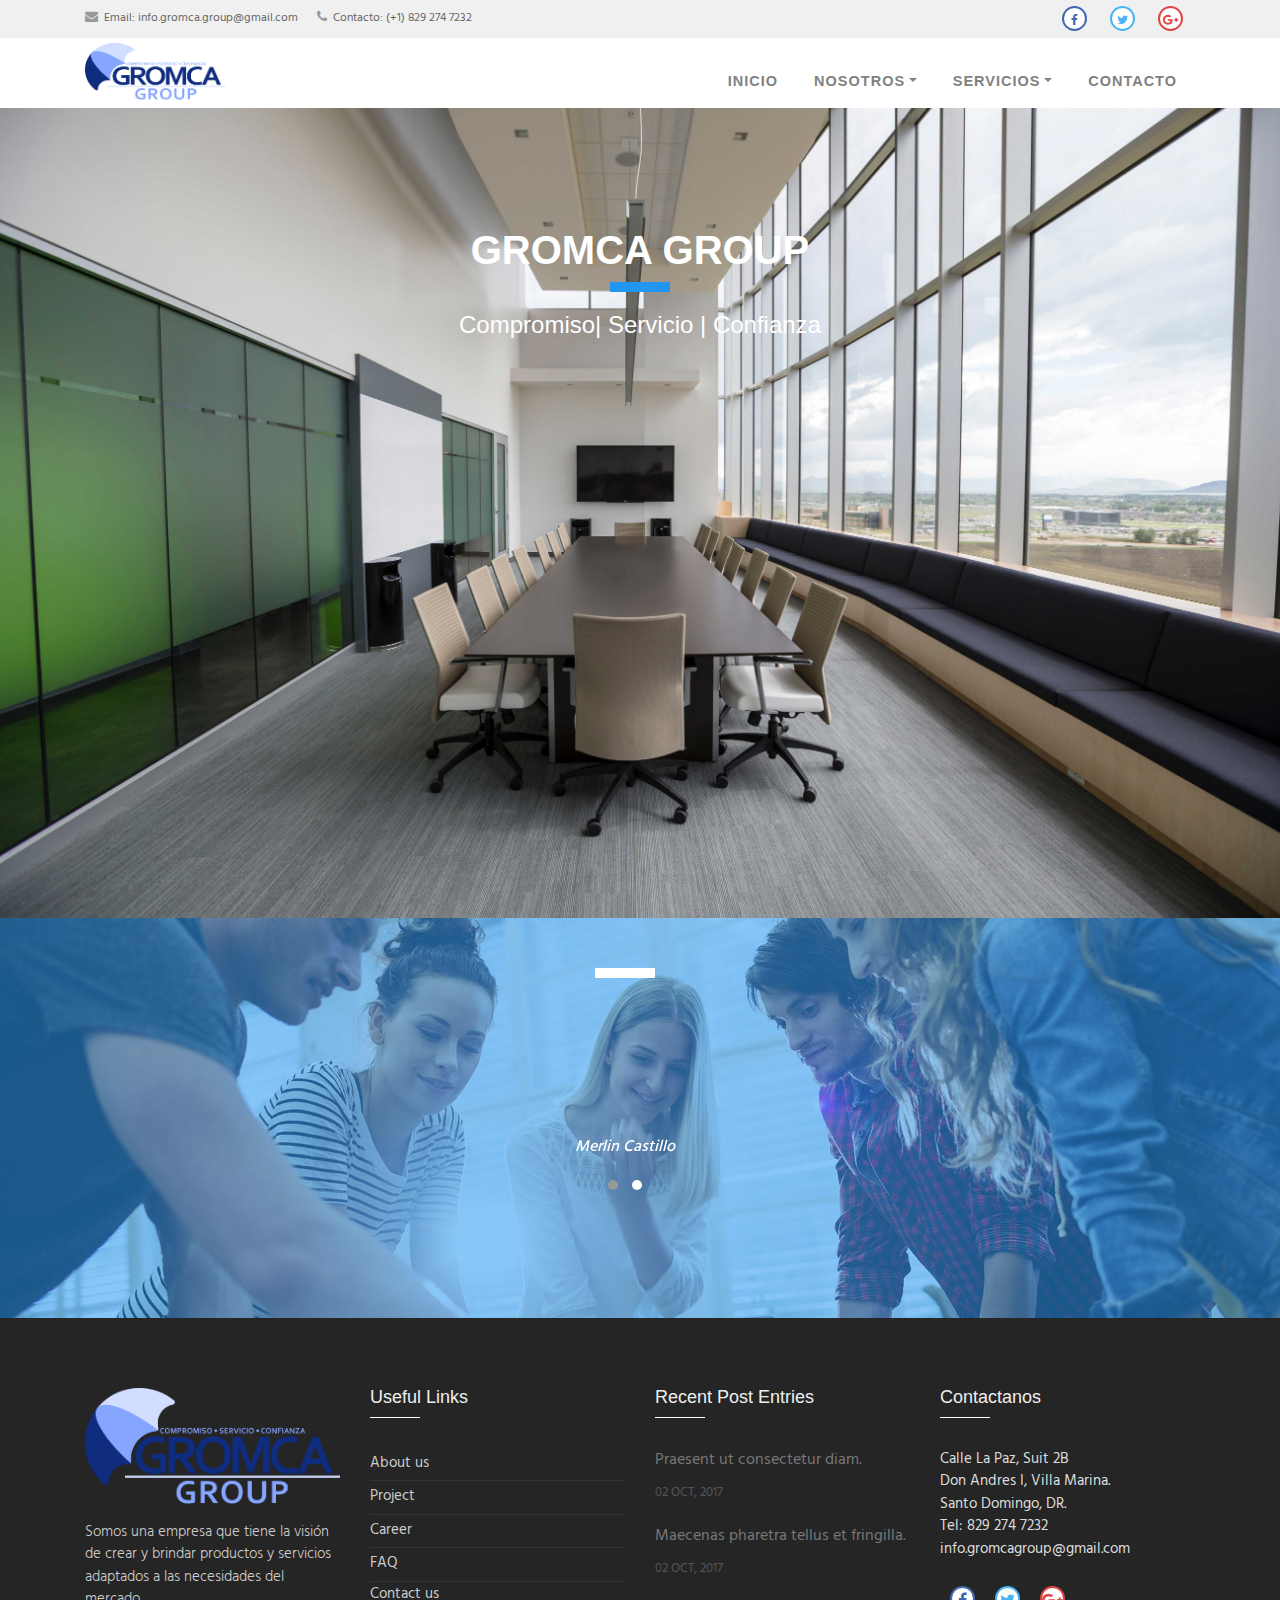
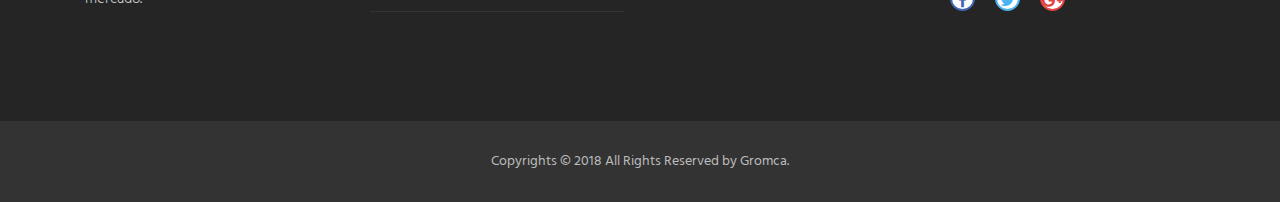
==== commit 477f8a2f: "massive update" ====
--- a/index.html
+++ b/index.html
@@ -16,7 +16,7 @@
     <meta name="author" content="">
 
     <title>GROMCA</title>
-    <link rel="shortcut icon" href="img/favicon.ico">
+    <link rel="shortcut icon" href="img/logo-s.png">
 
     <!-- Global Stylesheets -->
     <link href="https://fonts.googleapis.com/css?family=Roboto+Condensed:300,300i,400,400i,700,700i" rel="stylesheet">
@@ -68,7 +68,7 @@
       <nav class="navbar navbar-expand-lg navbar-light" id="mainNav" data-toggle="affix">
         <div class="container">
           <a class="navbar-brand smooth-scroll" href="index.html">
-            <img src="img/logo-s.png" alt="logo" class="img-fluid2">
+            <img src="img/logo-w.png" alt="logo" class="img-fluid2">
           </a> 
           <button class="navbar-toggler navbar-toggler-right" type="button" data-toggle="collapse" data-target="#navbarResponsive" aria-controls="navbarResponsive" aria-expanded="false" aria-label="Toggle navigation"> 
                 <span class="navbar-toggler-icon"></span>
--- a/css/style.css
+++ b/css/style.css
@@ -174,6 +174,18 @@
     header .topmenu .top-data li i.top-social.fa-google-plus:hover,
     .social-icon-f li i.top-social.fa-google-plus:hover {
         background: #e24343;
+        color: #fff;
+    }
+
+       header .topmenu .top-data li i.top-social.fa-linkedin,
+    .social-icon-f li i.top-social.fa-linkedin {
+        border: 2px solid #0077B5;
+        color: #0077B5;
+    }
+
+    header .topmenu .top-data li i.top-social.fa-linkedin:hover,
+    .social-icon-f li i.top-social.fa-linkedin:hover {
+        background: #0077B5;
         color: #fff;
     }
 
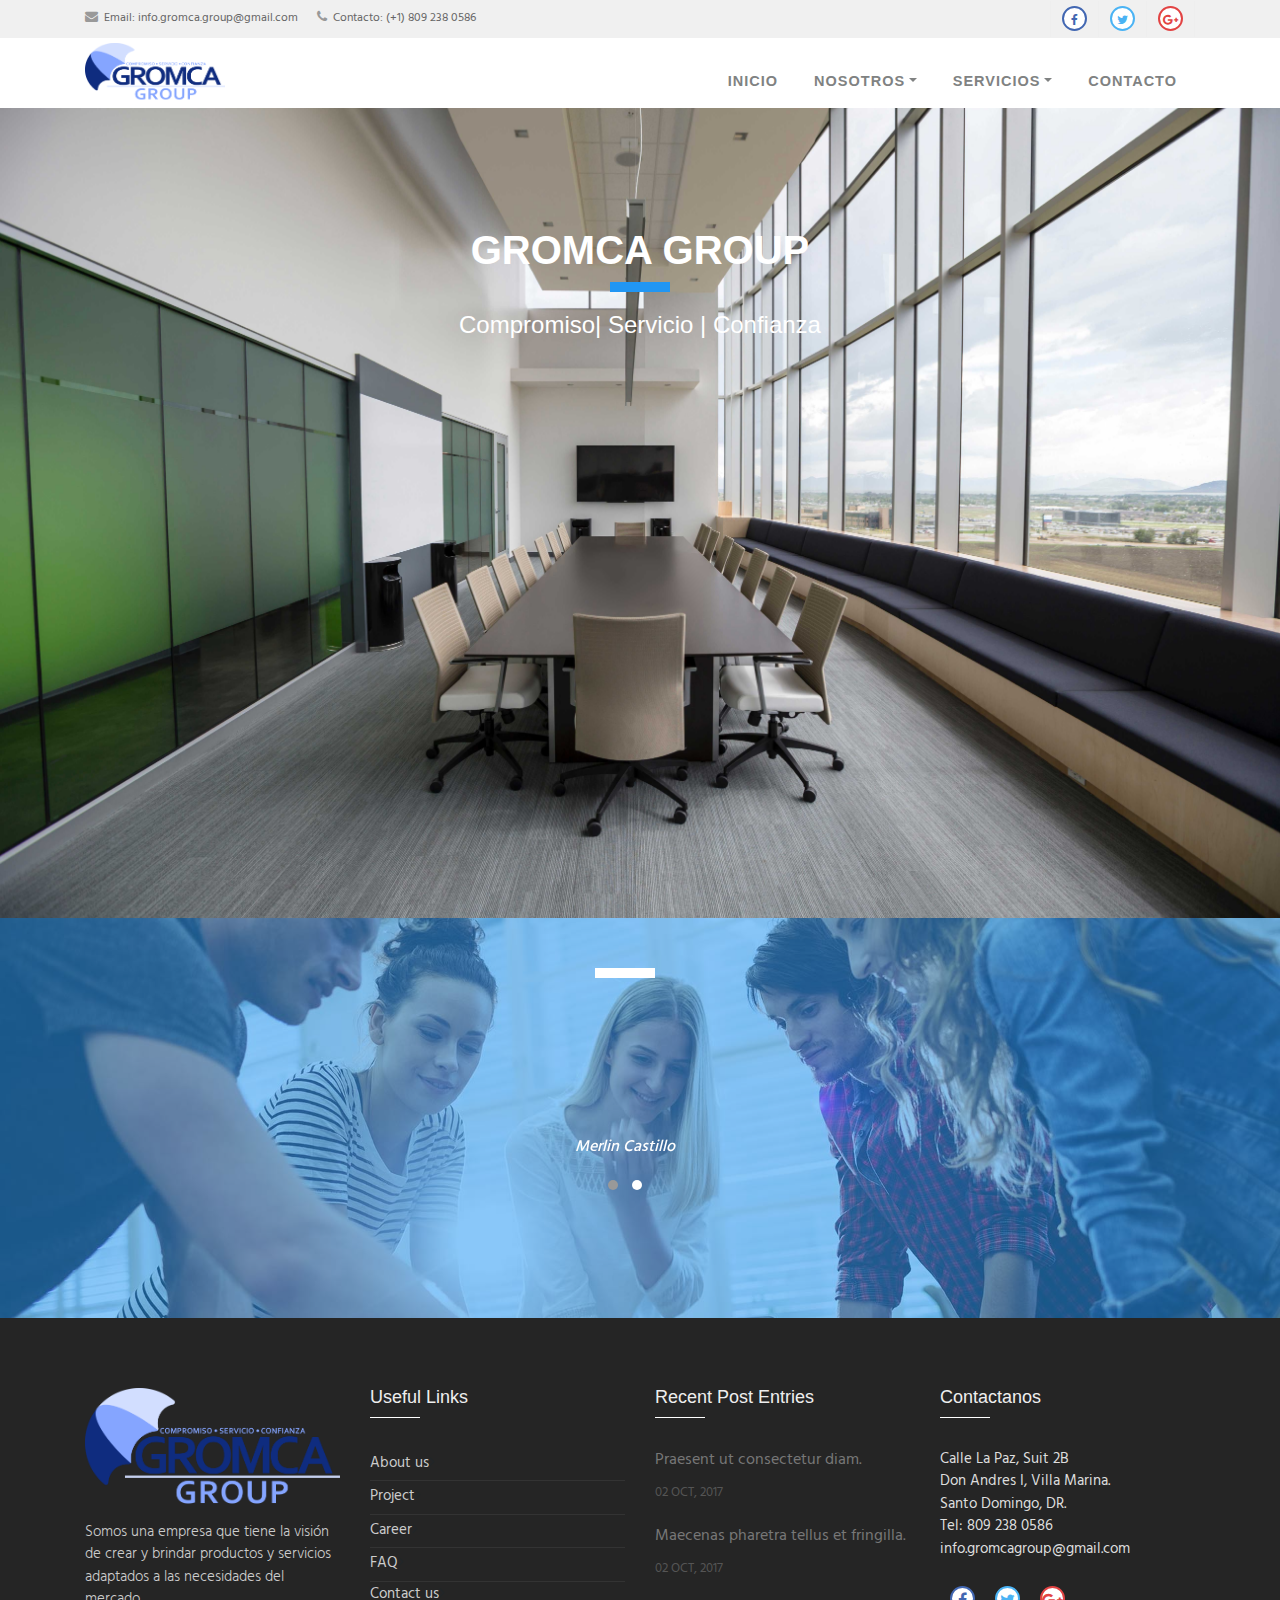
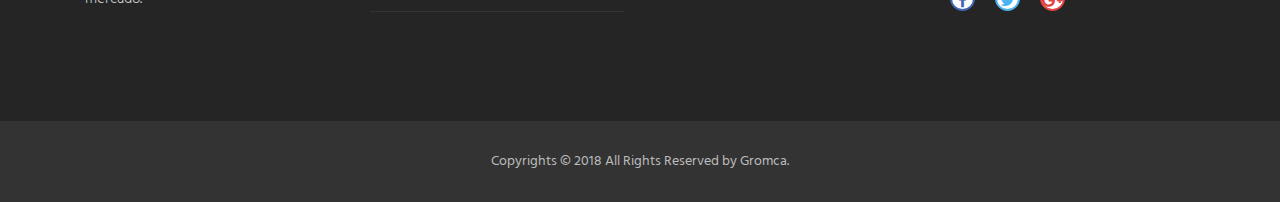
==== commit 841d6919: "last updates" ====
--- a/index.html
+++ b/index.html
@@ -47,7 +47,7 @@
                     <i class="fa fa-envelope"></i> Email: <a href="mailto:info.gromca.group@gmail.com">info.gromca.group@gmail.com</a>
                   </li>
                   <li>
-                    <i class="fa fa-phone"></i> Contacto: (+1) 829 274 7232
+                    <i class="fa fa-phone"></i> Contacto: (+1) 809 238 0586
                   </li>
                 </ul>
               </div> 
@@ -87,7 +87,7 @@
                   <a class="nav-link dropdown-toggle smooth-scroll" href="#" id="navbarDropdownMenuLink" data-toggle="dropdown" aria-haspopup="true" aria-expanded="false">Servicios</a> 
                   <div class="dropdown-menu dropdown-cust" aria-labelledby="navbarDropdownMenuLink">
                     <a class="dropdown-item" href="upcoming.html">Productos</a>
-                    <a class="dropdown-item" href="services.html">Servicios</a>
+                    <a class="dropdown-item" href="services.html">Adm. Condominios</a>
                   </div>
                 </li>
                 <li class="nav-item" ><a class="nav-link smooth-scroll" href="contact.html">Contacto</a></li>
@@ -102,7 +102,7 @@
                                 <i class="fa fa-envelope"></i> Email: <a href="mailto:info.gromca.group@gmail.com">info.gromca.group@gmail.com</a>
                               </li>
                               <li>
-                                <i class="fa fa-phone"></i> Contacto: (1) 829 274 7232
+                                <i class="fa fa-phone"></i> Contacto: (+1) 809 238 0586
                               </li>
                             </ul>
                           </div> 
@@ -233,7 +233,7 @@
                     Calle La Paz, Suit 2B<br>
 					Don Andres I, Villa Marina.<br>
                     Santo Domingo, DR. <br>
-                    Tel: 829 274 7232 <br>
+                    Tel: 809 238 0586 <br>
                     <a href="info.gromcagroup@gmail.com" class=""> info.gromcagroup@gmail.com</a>
                   </address>  
                   <ul class="list-inline social-icon-f top-data">
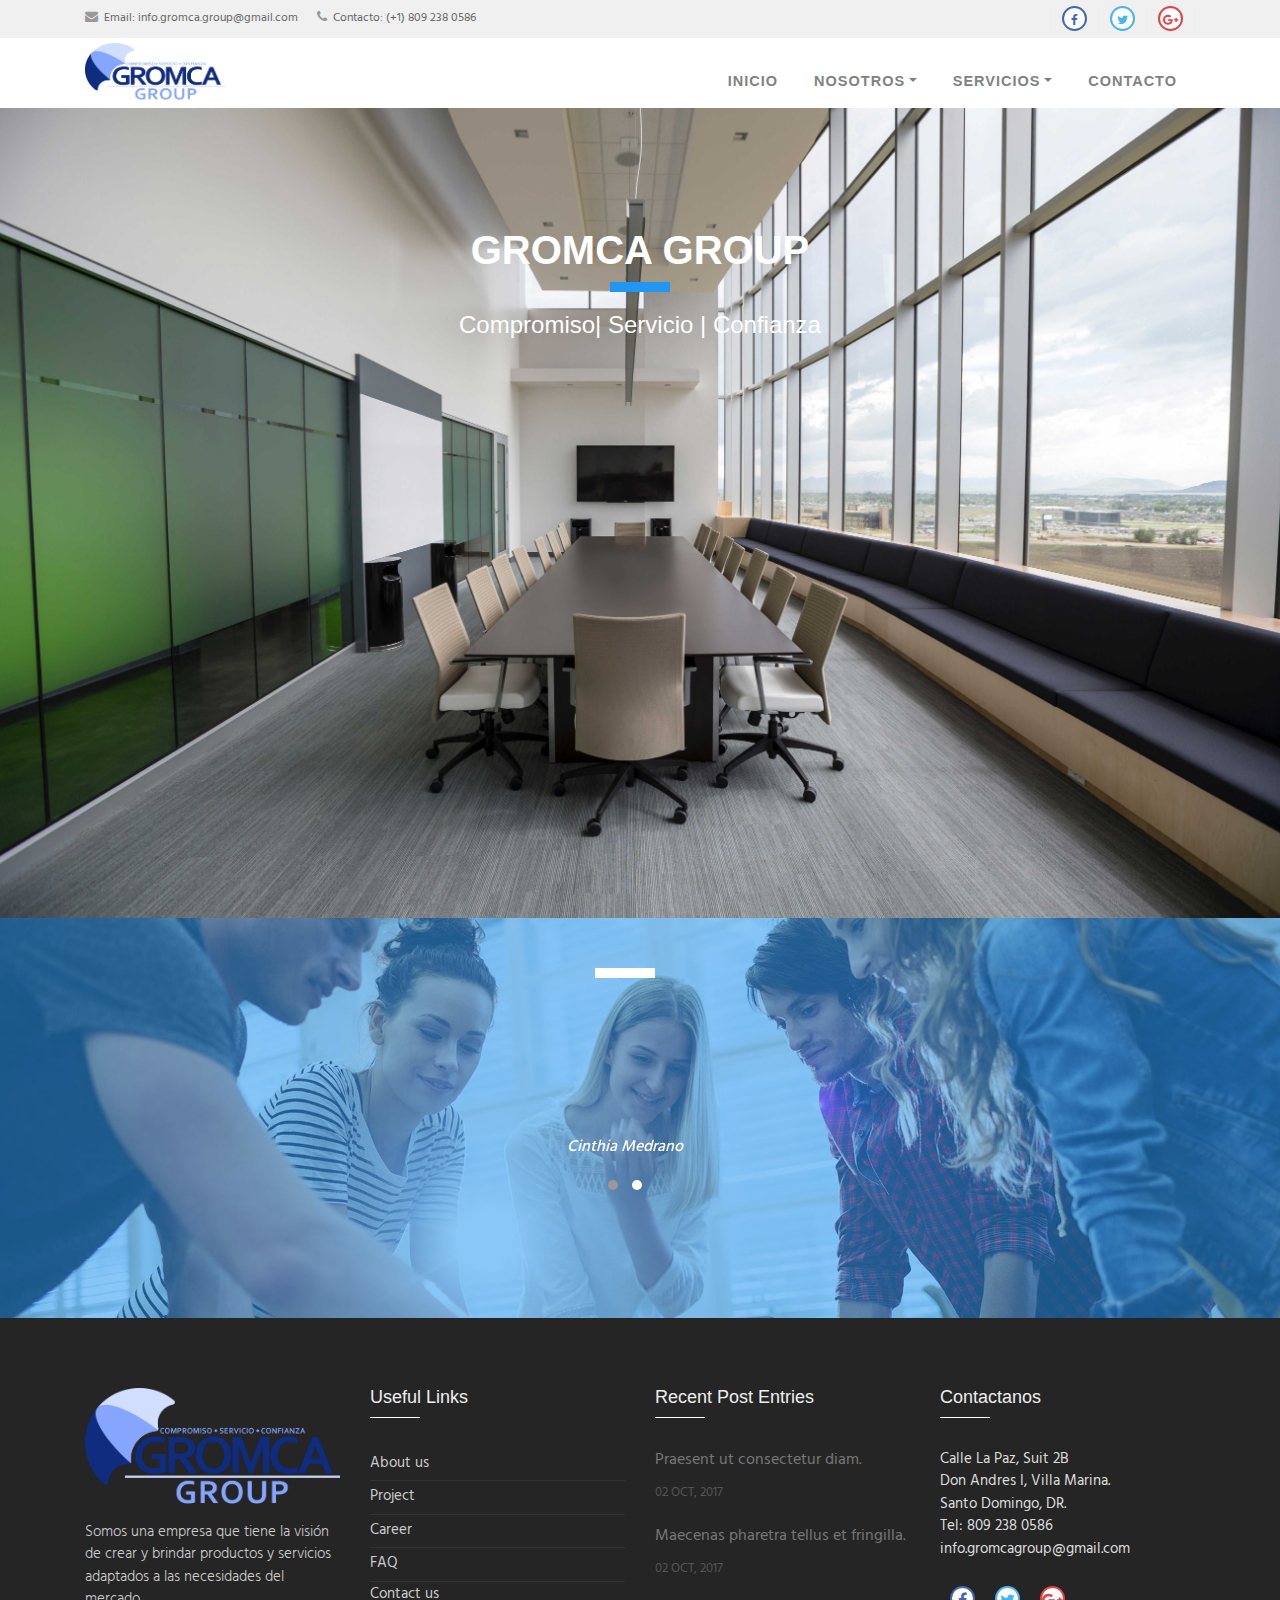
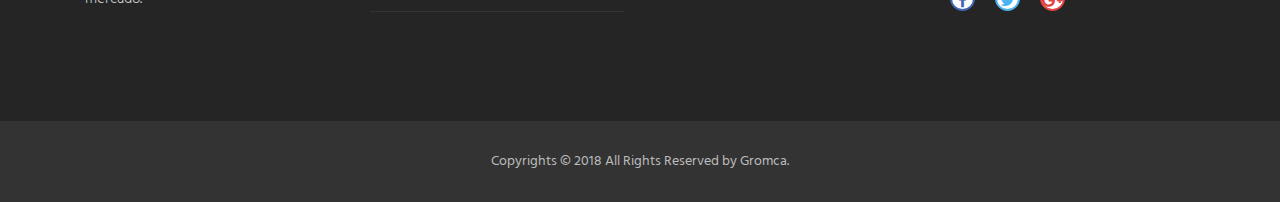
==== commit e69897ca: "quotes update" ====
--- a/index.html
+++ b/index.html
@@ -157,7 +157,7 @@
           <div class="col-md-12 ">
             <div class="heading-border bg-white"></div>
             <p class="wow fadeInUp" data-wow-delay="0.4s"><b>Gromca Group</b> más que una compañia es un grupo familiar donde nos encargamos de darte soluciones, queremos minimizar tus preocupaciones. Así que dejalo en nuestras manos.</p>
-            <h6>Merlin Castillo</h6>
+            <h6>Cinthia Medrano</h6>
           </div>
           <div class="col-md-12 thought-desc">
             <div class="heading-border bg-white"></div>
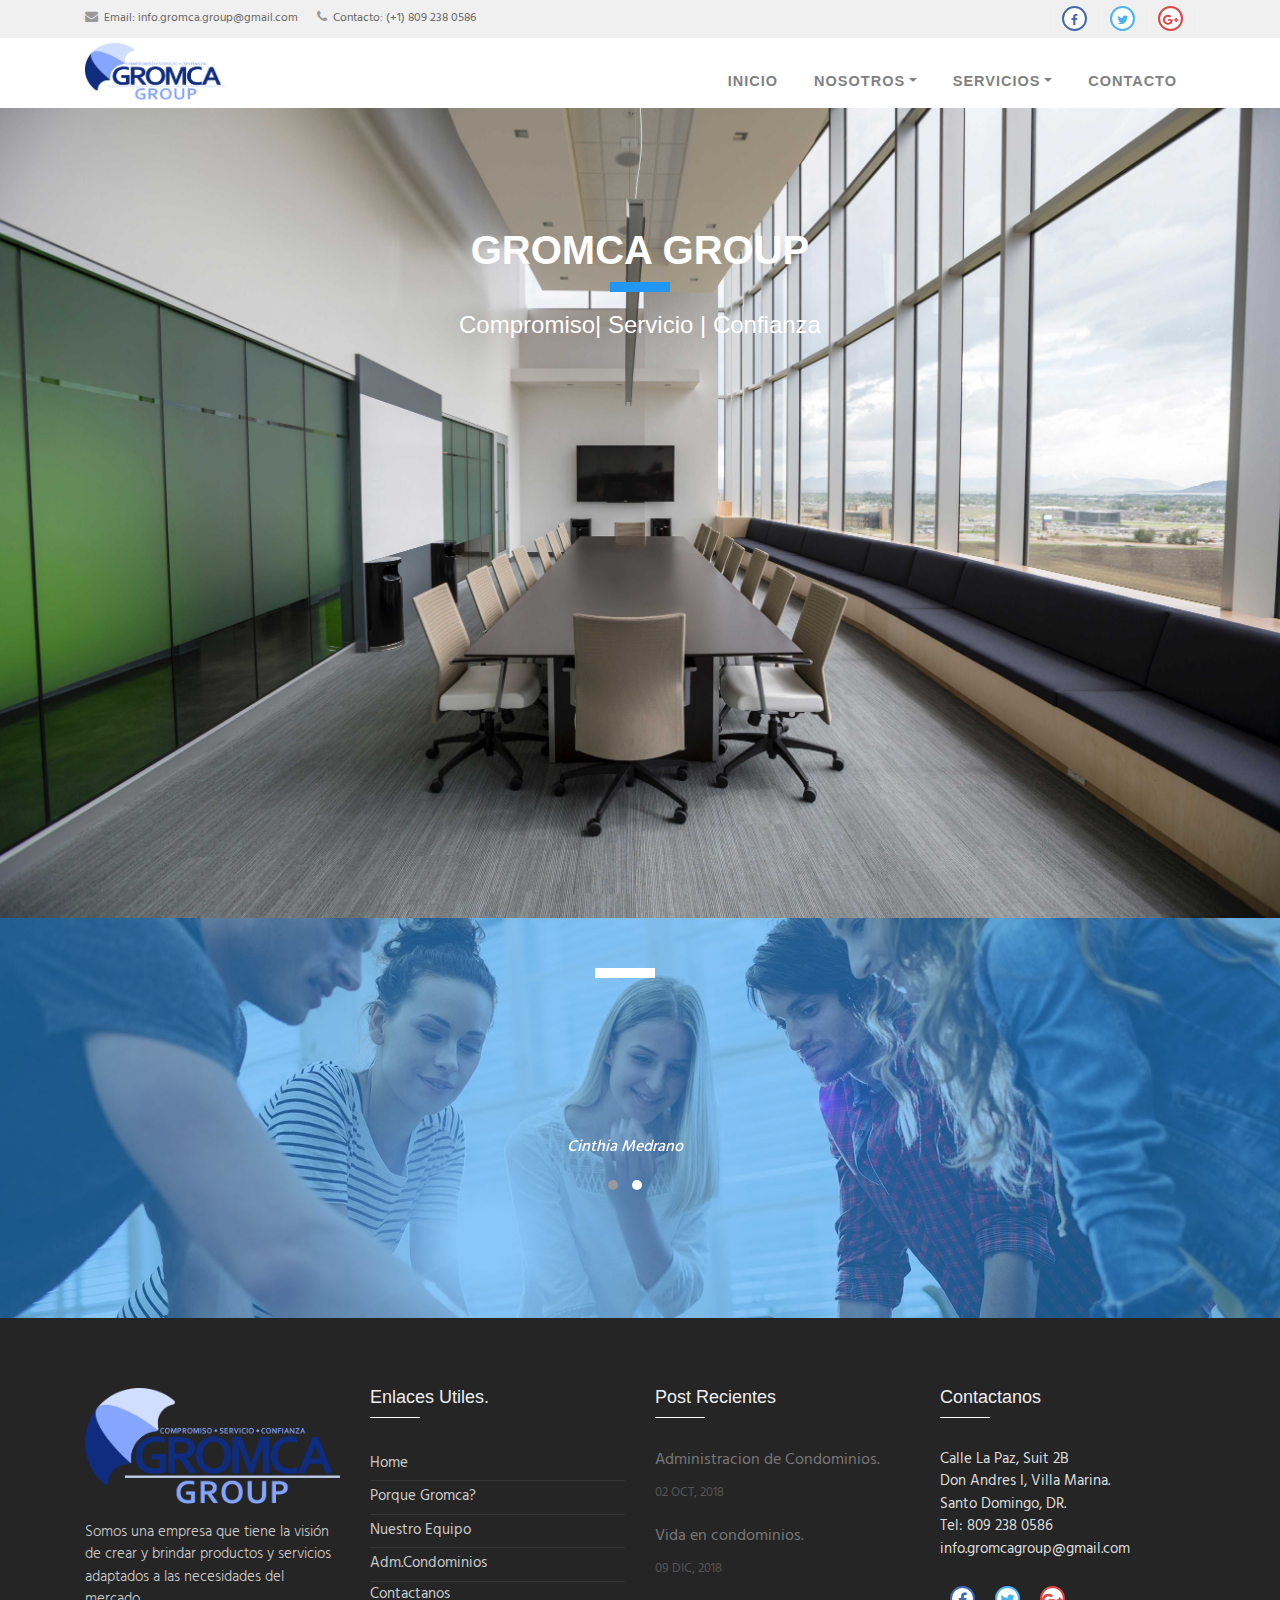
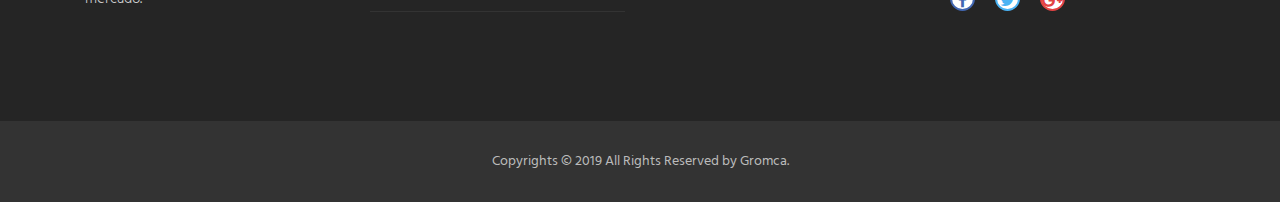
==== commit 174c8a6c: "Footer finished" ====
--- a/index.html
+++ b/index.html
@@ -192,13 +192,13 @@
                 
                 <!-- Recent News -->
                 <div class="col-md-3 col-sm-6 ">
-                  <div class="heading-footer"><h2>Useful Links</h2></div>
+                  <div class="heading-footer"><h2>Enlaces Utiles.</h2></div>
                   <ul class="list-unstyled link-list">
-                    <li><a href="about.html">About us</a><i class="fa fa-angle-right"></i></li> 
-                    <li><a href="project.html">Project</a><i class="fa fa-angle-right"></i></li> 
-                    <li><a href="careers.html">Career</a><i class="fa fa-angle-right"></i></li> 
-                    <li><a href="faq.html">FAQ</a><i class="fa fa-angle-right"></i></li> 
-                    <li><a href="contact.html">Contact us</a><i class="fa fa-angle-right"></i></li> 
+                    <li><a href="index.html">Home</a><i class="fa fa-angle-right"></i></li> 
+                    <li><a href="about.html">Porque Gromca?</a><i class="fa fa-angle-right"></i></li> 
+                    <li><a href="team.html">Nuestro Equipo</a><i class="fa fa-angle-right"></i></li> 
+                    <li><a href="services.html">Adm.Condominios</a><i class="fa fa-angle-right"></i></li> 
+                    <li><a href="contact.html">Contactanos</a><i class="fa fa-angle-right"></i></li> 
                   </ul>
                 </div>
 
@@ -208,18 +208,18 @@
 
                 <!-- Recent Blog Entries -->
                 <div class="col-md-3 col-sm-6 ">
-                  <div class="heading-footer"><h2>Recent Post Entries</h2></div>
+                  <div class="heading-footer"><h2>Post Recientes</h2></div>
                   <ul class="list-unstyled thumb-list">
                     <li>
                       <div class="overflow-h">
-                        <a href="#">Praesent ut consectetur diam.</a>
-                        <small>02 OCT, 2017</small>
+                        <a href="https://www.diariolibre.com/actualidad/el-oficio-de-la-administracin-de-condominios-CJDL548291" target="_blank">Administracion de Condominios.</a>
+                        <small>02 OCT, 2018</small>
                       </div>
                     </li>
                     <li>
                       <div class="overflow-h">
-                        <a href="#">Maecenas pharetra tellus et fringilla.</a>
-                        <small>02 OCT, 2017</small>
+                        <a href="https://listindiario.com/economia/2010/04/16/138585/vida-en-condominios-puede-ser-mas-comoda" target="_blank">Vida en condominios.</a>
+                        <small>09 DIC, 2018</small>
                       </div>
                     </li>
                   </ul>
@@ -253,7 +253,7 @@
                 <div class="row">
                     <div class="col-md-12">
                         <div id="footer-copyrights">
-                            <p>Copyrights &copy; 2018 All Rights Reserved by Gromca.</p>
+                            <p>Copyrights &copy; 2019 All Rights Reserved by Gromca.</p>
                         </div>
                     </div> 
                 </div>
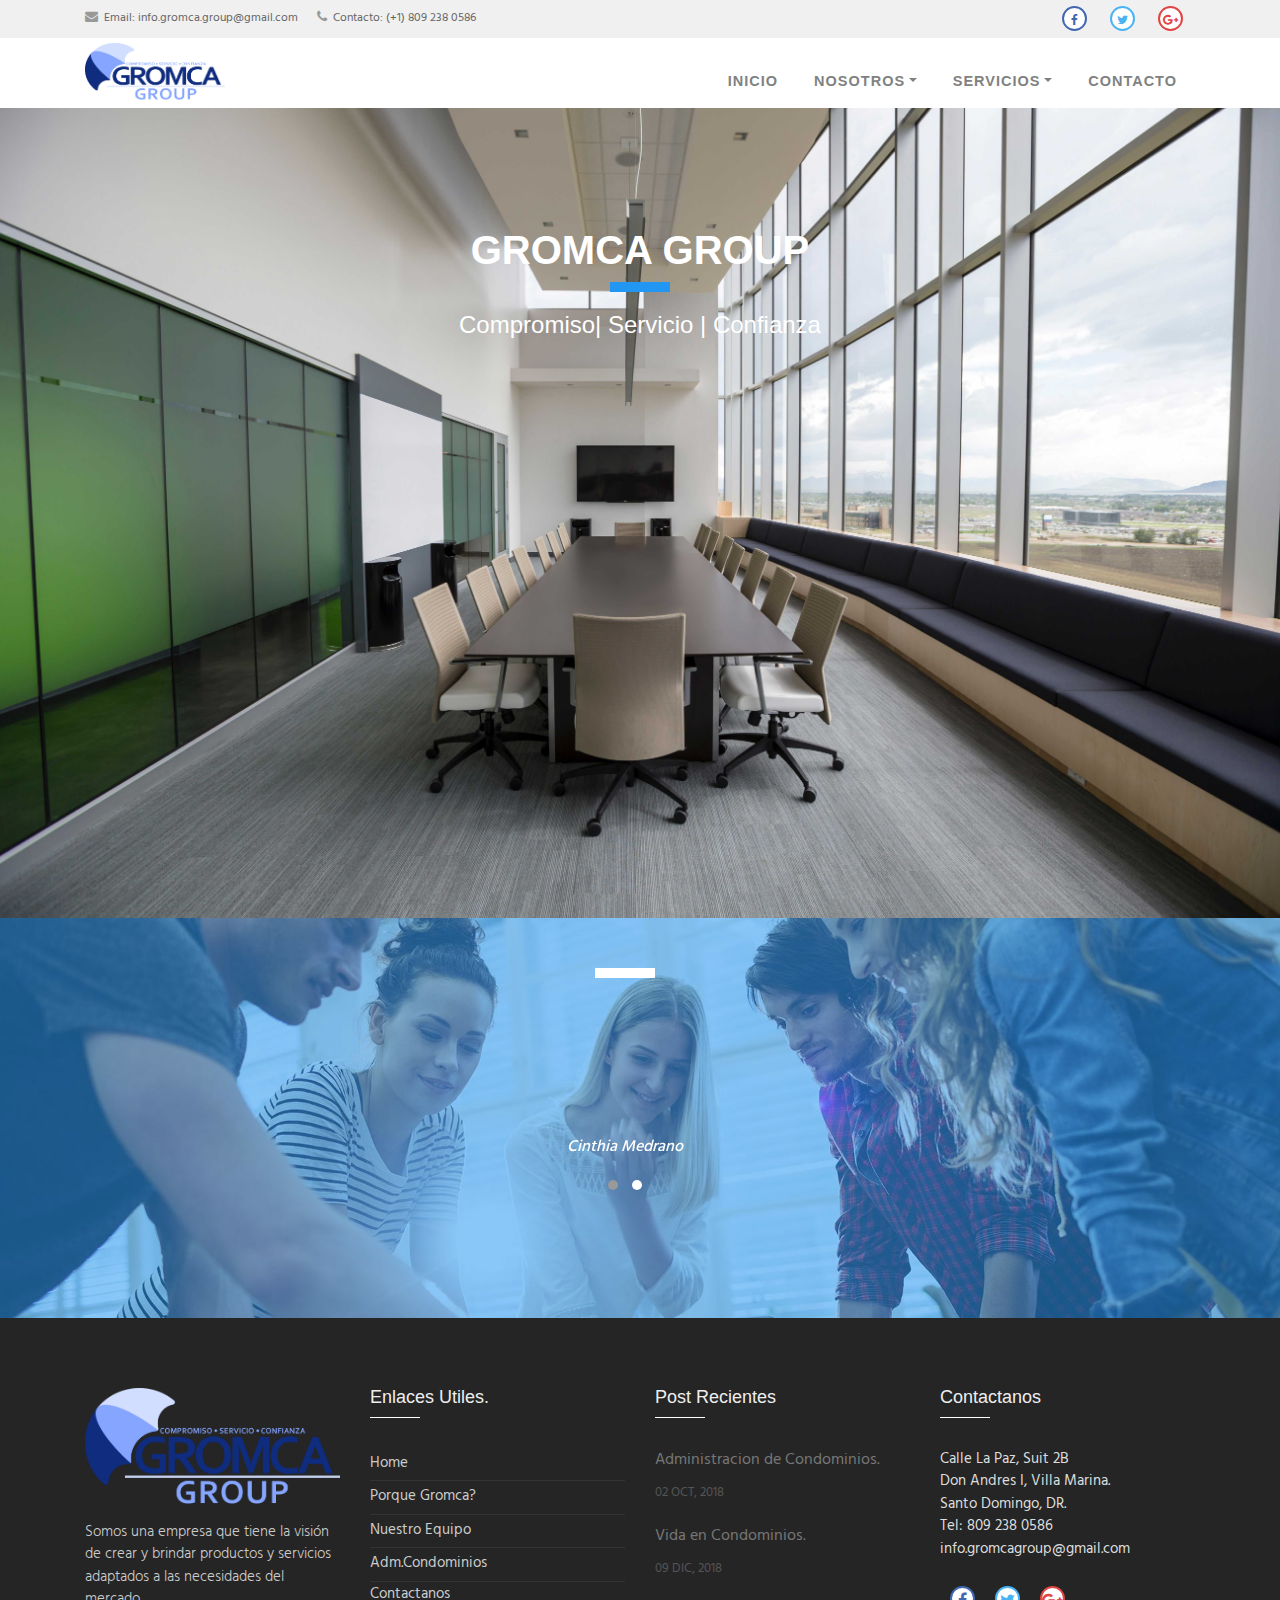
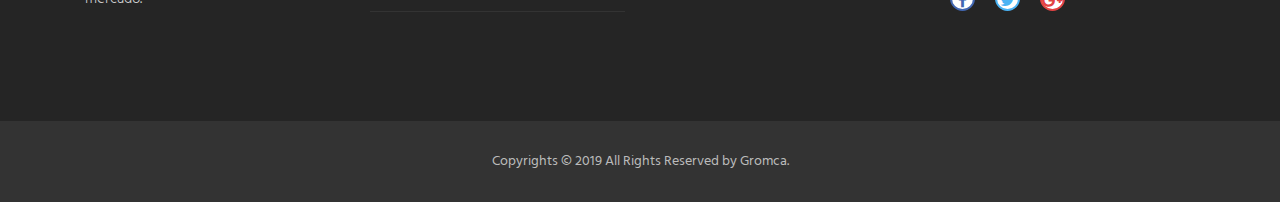
==== commit ead3d87e: "ultimate commit project resolved" ====
--- a/index.html
+++ b/index.html
@@ -218,7 +218,7 @@
                     </li>
                     <li>
                       <div class="overflow-h">
-                        <a href="https://listindiario.com/economia/2010/04/16/138585/vida-en-condominios-puede-ser-mas-comoda" target="_blank">Vida en condominios.</a>
+                        <a href="https://listindiario.com/economia/2010/04/16/138585/vida-en-condominios-puede-ser-mas-comoda" target="_blank">Vida en Condominios.</a>
                         <small>09 DIC, 2018</small>
                       </div>
                     </li>
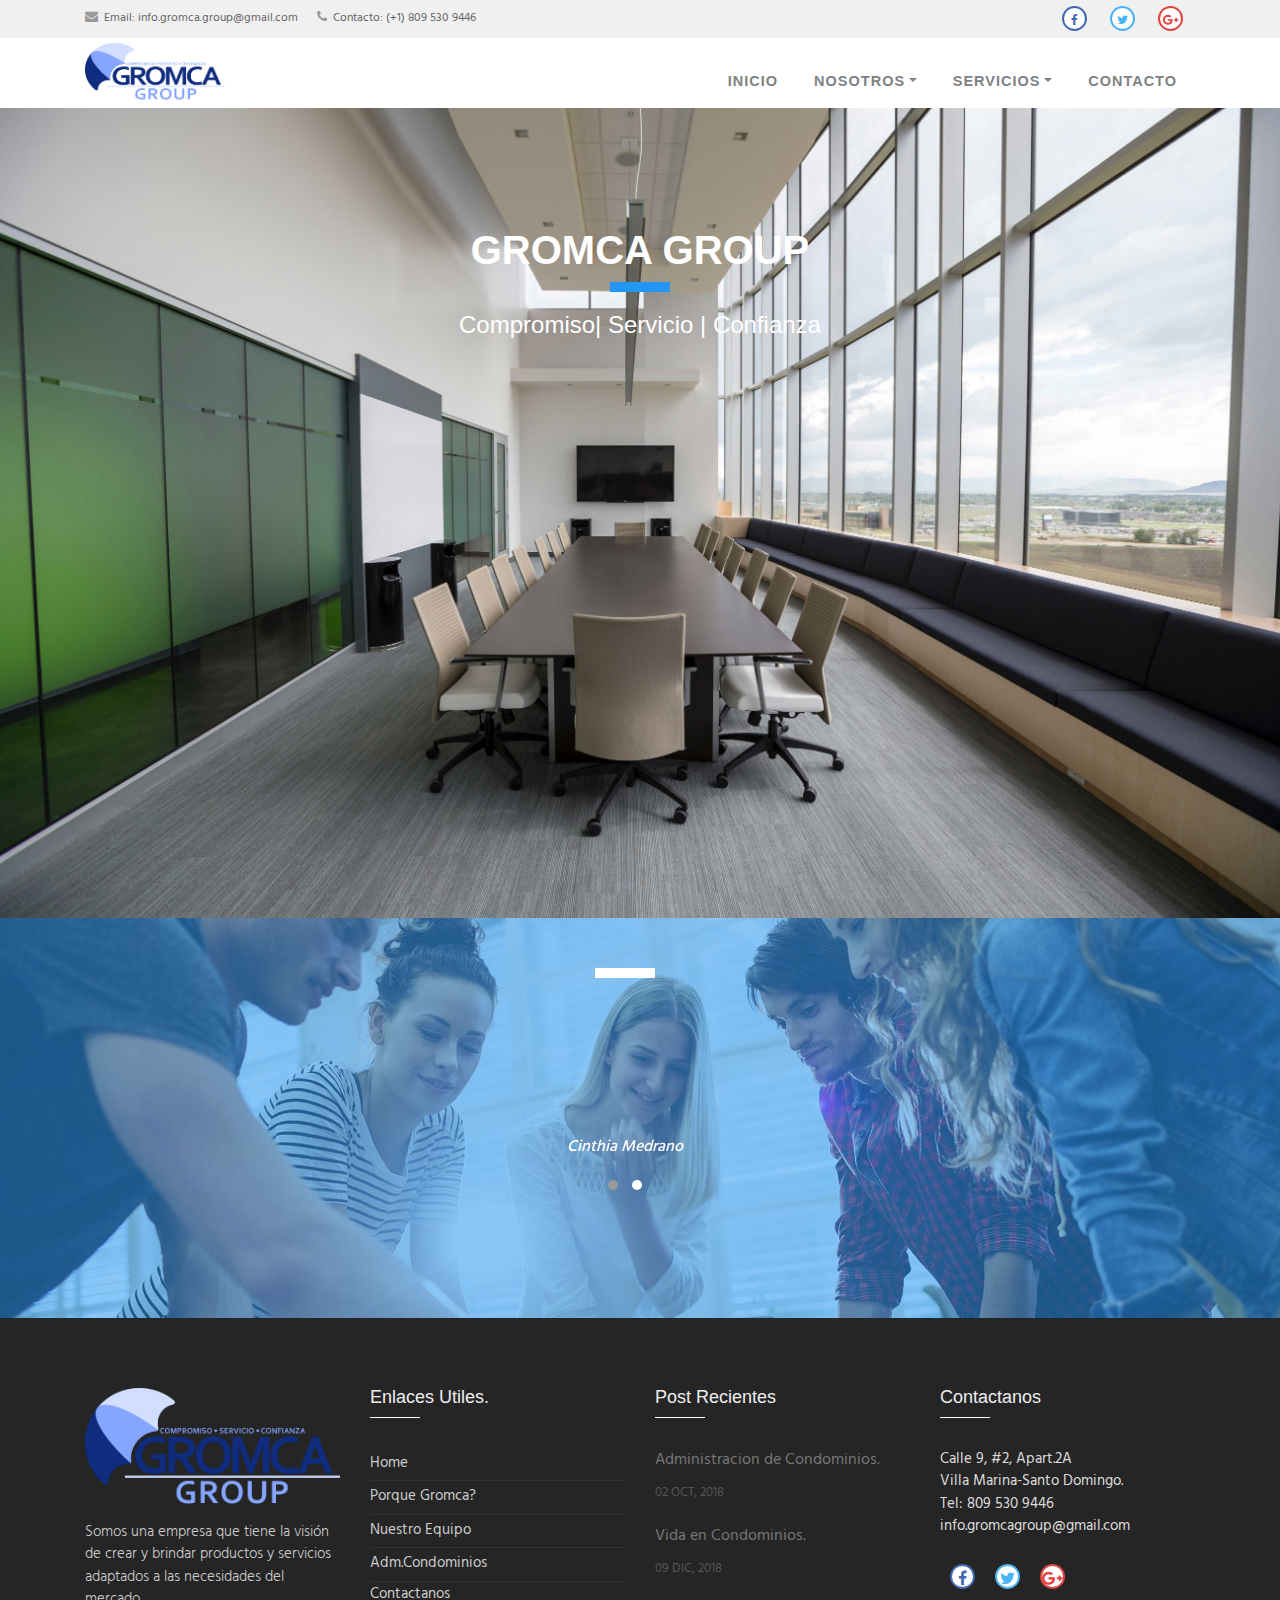
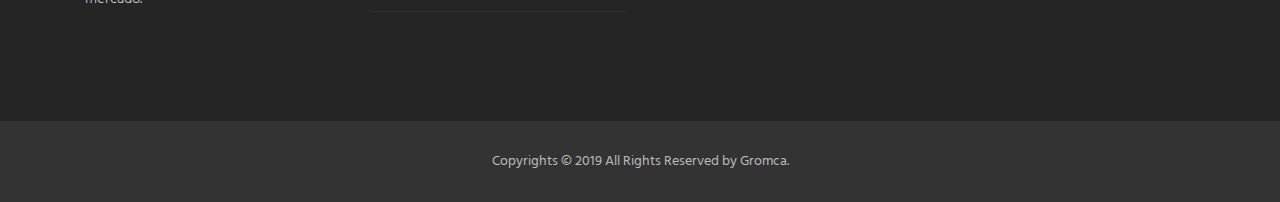
==== commit dc16bec9: "contact info added" ====
--- a/index.html
+++ b/index.html
@@ -47,7 +47,7 @@
                     <i class="fa fa-envelope"></i> Email: <a href="mailto:info.gromca.group@gmail.com">info.gromca.group@gmail.com</a>
                   </li>
                   <li>
-                    <i class="fa fa-phone"></i> Contacto: (+1) 809 238 0586
+                    <i class="fa fa-phone"></i> Contacto: (+1) 809 530 9446
                   </li>
                 </ul>
               </div> 
@@ -230,10 +230,9 @@
                 <div class="col-md-3 col-sm-6">
                   <div class="heading-footer"><h2>Contactanos</h2></div>
                   <address class="address-details-f">
-                    Calle La Paz, Suit 2B<br>
-					Don Andres I, Villa Marina.<br>
-                    Santo Domingo, DR. <br>
-                    Tel: 809 238 0586 <br>
+                    Calle 9, #2, Apart.2A<br>
+                    Villa Marina-Santo Domingo.<br>
+                    Tel: 809 530 9446 <br>
                     <a href="info.gromcagroup@gmail.com" class=""> info.gromcagroup@gmail.com</a>
                   </address>  
                   <ul class="list-inline social-icon-f top-data">
